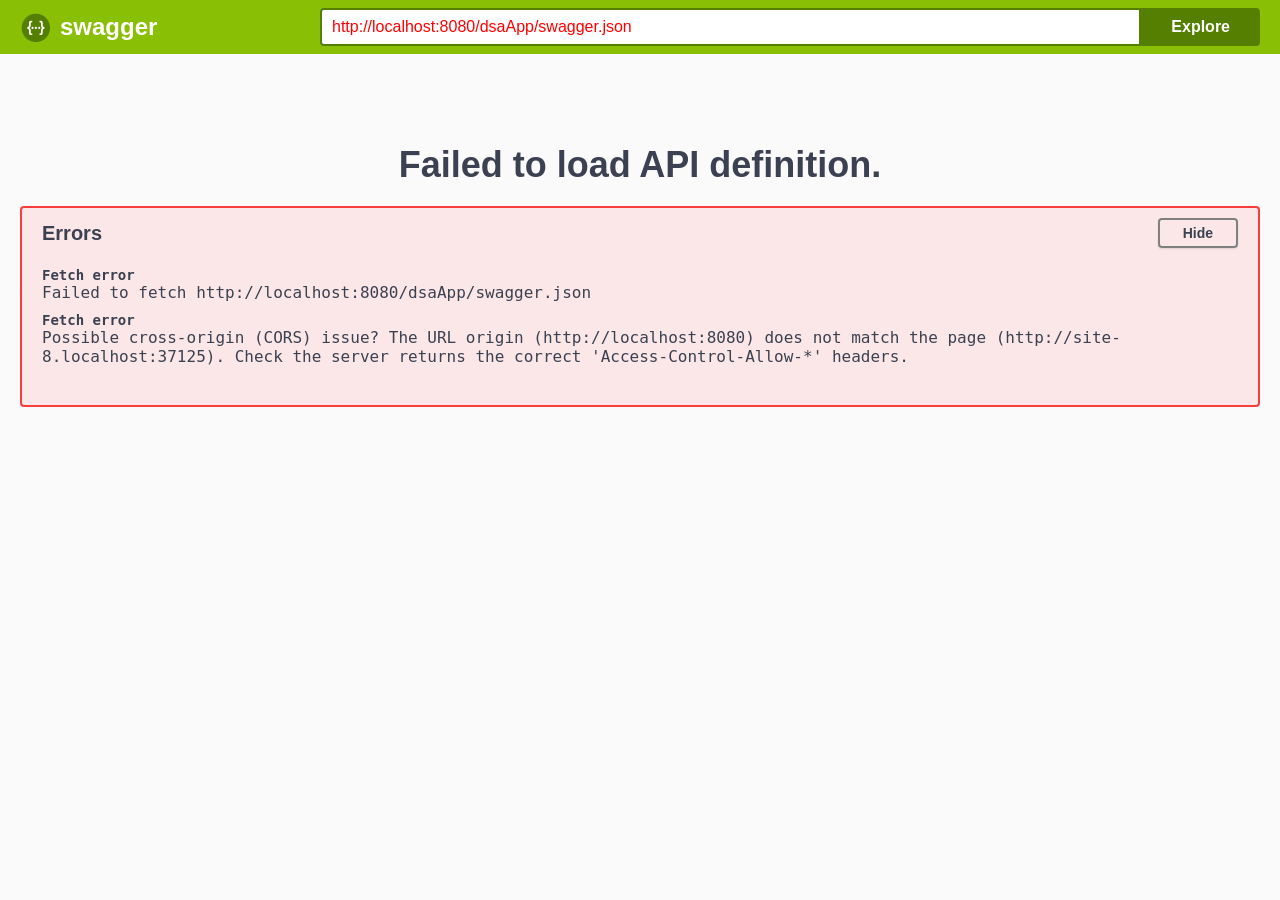
==== public/swagger/index.html @ 3cba7833 "first commit: pujada de carpetes rest-example" ====
<!-- HTML for static distribution bundle build -->
<!DOCTYPE html>
<html lang="en">
  <head>
    <meta charset="UTF-8">
    <title>Swagger UI</title>
    <link rel="stylesheet" type="text/css" href="./swagger-ui.css" >
    <link rel="icon" type="image/png" href="./favicon-32x32.png" sizes="32x32" />
    <link rel="icon" type="image/png" href="./favicon-16x16.png" sizes="16x16" />
    <style>
      html
      {
        box-sizing: border-box;
        overflow: -moz-scrollbars-vertical;
        overflow-y: scroll;
      }

      *,
      *:before,
      *:after
      {
        box-sizing: inherit;
      }

      body
      {
        margin:0;
        background: #fafafa;
      }
    </style>
  </head>

  <body>
    <div id="swagger-ui"></div>

    <script src="./swagger-ui-bundle.js"> </script>
    <script src="./swagger-ui-standalone-preset.js"> </script>
    <script>
    window.onload = function() {

      // Build a system
      const ui = SwaggerUIBundle({
        url: "http://localhost:8080/dsaApp/swagger.json",
        dom_id: '#swagger-ui',
        deepLinking: true,
        presets: [
          SwaggerUIBundle.presets.apis,
          SwaggerUIStandalonePreset
        ],
        plugins: [
          SwaggerUIBundle.plugins.DownloadUrl
        ],
        layout: "StandaloneLayout"
      })

      window.ui = ui
    }
  </script>
  </body>
</html>
---- public/swagger/swagger-ui.css ----
.swagger-ui{
  /*! normalize.css v7.0.0 | MIT License | github.com/necolas/normalize.css */font-family:sans-serif;color:#3b4151}.swagger-ui html{line-height:1.15;-ms-text-size-adjust:100%;-webkit-text-size-adjust:100%}.swagger-ui body{margin:0}.swagger-ui article,.swagger-ui aside,.swagger-ui footer,.swagger-ui header,.swagger-ui nav,.swagger-ui section{display:block}.swagger-ui h1{font-size:2em;margin:.67em 0}.swagger-ui figcaption,.swagger-ui figure,.swagger-ui main{display:block}.swagger-ui figure{margin:1em 40px}.swagger-ui hr{-webkit-box-sizing:content-box;box-sizing:content-box;height:0;overflow:visible}.swagger-ui pre{font-family:monospace,monospace;font-size:1em}.swagger-ui a{background-color:transparent;-webkit-text-decoration-skip:objects}.swagger-ui abbr[title]{border-bottom:none;text-decoration:underline;-webkit-text-decoration:underline dotted;text-decoration:underline dotted}.swagger-ui b,.swagger-ui strong{font-weight:inherit;font-weight:bolder}.swagger-ui code,.swagger-ui kbd,.swagger-ui samp{font-family:monospace,monospace;font-size:1em}.swagger-ui dfn{font-style:italic}.swagger-ui mark{background-color:#ff0;color:#000}.swagger-ui small{font-size:80%}.swagger-ui sub,.swagger-ui sup{font-size:75%;line-height:0;position:relative;vertical-align:baseline}.swagger-ui sub{bottom:-.25em}.swagger-ui sup{top:-.5em}.swagger-ui audio,.swagger-ui video{display:inline-block}.swagger-ui audio:not([controls]){display:none;height:0}.swagger-ui img{border-style:none}.swagger-ui svg:not(:root){overflow:hidden}.swagger-ui button,.swagger-ui input,.swagger-ui optgroup,.swagger-ui select,.swagger-ui textarea{font-family:sans-serif;font-size:100%;line-height:1.15;margin:0}.swagger-ui button,.swagger-ui input{overflow:visible}.swagger-ui button,.swagger-ui select{text-transform:none}.swagger-ui [type=reset],.swagger-ui [type=submit],.swagger-ui button,.swagger-ui html [type=button]{-webkit-appearance:button}.swagger-ui [type=button]::-moz-focus-inner,.swagger-ui [type=reset]::-moz-focus-inner,.swagger-ui [type=submit]::-moz-focus-inner,.swagger-ui button::-moz-focus-inner{border-style:none;padding:0}.swagger-ui [type=button]:-moz-focusring,.swagger-ui [type=reset]:-moz-focusring,.swagger-ui [type=submit]:-moz-focusring,.swagger-ui button:-moz-focusring{outline:1px dotted ButtonText}.swagger-ui fieldset{padding:.35em .75em .625em}.swagger-ui legend{-webkit-box-sizing:border-box;box-sizing:border-box;color:inherit;display:table;max-width:100%;padding:0;white-space:normal}.swagger-ui progress{display:inline-block;vertical-align:baseline}.swagger-ui textarea{overflow:auto}.swagger-ui [type=checkbox],.swagger-ui [type=radio]{-webkit-box-sizing:border-box;box-sizing:border-box;padding:0}.swagger-ui [type=number]::-webkit-inner-spin-button,.swagger-ui [type=number]::-webkit-outer-spin-button{height:auto}.swagger-ui [type=search]{-webkit-appearance:textfield;outline-offset:-2px}.swagger-ui [type=search]::-webkit-search-cancel-button,.swagger-ui [type=search]::-webkit-search-decoration{-webkit-appearance:none}.swagger-ui ::-webkit-file-upload-button{-webkit-appearance:button;font:inherit}.swagger-ui details,.swagger-ui menu{display:block}.swagger-ui summary{display:list-item}.swagger-ui canvas{display:inline-block}.swagger-ui [hidden],.swagger-ui template{display:none}.swagger-ui .debug *{outline:1px solid gold}.swagger-ui .debug-white *{outline:1px solid #fff}.swagger-ui .debug-black *{outline:1px solid #000}.swagger-ui .debug-grid{background:transparent url([data-uri]) repeat 0 0}.swagger-ui .debug-grid-16{background:transparent url([data-uri]) repeat 0 0}.swagger-ui .debug-grid-8-solid{background:#fff url([data-uri]) repeat 0 0}.swagger-ui .debug-grid-16-solid{background:#fff url([data-uri]) repeat 0 0}.swagger-ui .border-box,.swagger-ui a,.swagger-ui article,.swagger-ui body,.swagger-ui code,.swagger-ui dd,.swagger-ui div,.swagger-ui dl,.swagger-ui dt,.swagger-ui fieldset,.swagger-ui footer,.swagger-ui form,.swagger-ui h1,.swagger-ui h2,.swagger-ui h3,.swagger-ui h4,.swagger-ui h5,.swagger-ui h6,.swagger-ui header,.swagger-ui html,.swagger-ui input[type=email],.swagger-ui input[type=number],.swagger-ui input[type=password],.swagger-ui input[type=tel],.swagger-ui input[type=text],.swagger-ui input[type=url],.swagger-ui legend,.swagger-ui li,.swagger-ui main,.swagger-ui ol,.swagger-ui p,.swagger-ui pre,.swagger-ui section,.swagger-ui table,.swagger-ui td,.swagger-ui textarea,.swagger-ui th,.swagger-ui tr,.swagger-ui ul{-webkit-box-sizing:border-box;box-sizing:border-box}.swagger-ui .aspect-ratio{height:0;position:relative}.swagger-ui .aspect-ratio--16x9{padding-bottom:56.25%}.swagger-ui .aspect-ratio--9x16{padding-bottom:177.77%}.swagger-ui .aspect-ratio--4x3{padding-bottom:75%}.swagger-ui .aspect-ratio--3x4{padding-bottom:133.33%}.swagger-ui .aspect-ratio--6x4{padding-bottom:66.6%}.swagger-ui .aspect-ratio--4x6{padding-bottom:150%}.swagger-ui .aspect-ratio--8x5{padding-bottom:62.5%}.swagger-ui .aspect-ratio--5x8{padding-bottom:160%}.swagger-ui .aspect-ratio--7x5{padding-bottom:71.42%}.swagger-ui .aspect-ratio--5x7{padding-bottom:140%}.swagger-ui .aspect-ratio--1x1{padding-bottom:100%}.swagger-ui .aspect-ratio--object{position:absolute;top:0;right:0;bottom:0;left:0;width:100%;height:100%;z-index:100}@media screen and (min-width:30em){.swagger-ui .aspect-ratio-ns{height:0;position:relative}.swagger-ui .aspect-ratio--16x9-ns{padding-bottom:56.25%}.swagger-ui .aspect-ratio--9x16-ns{padding-bottom:177.77%}.swagger-ui .aspect-ratio--4x3-ns{padding-bottom:75%}.swagger-ui .aspect-ratio--3x4-ns{padding-bottom:133.33%}.swagger-ui .aspect-ratio--6x4-ns{padding-bottom:66.6%}.swagger-ui .aspect-ratio--4x6-ns{padding-bottom:150%}.swagger-ui .aspect-ratio--8x5-ns{padding-bottom:62.5%}.swagger-ui .aspect-ratio--5x8-ns{padding-bottom:160%}.swagger-ui .aspect-ratio--7x5-ns{padding-bottom:71.42%}.swagger-ui .aspect-ratio--5x7-ns{padding-bottom:140%}.swagger-ui .aspect-ratio--1x1-ns{padding-bottom:100%}.swagger-ui .aspect-ratio--object-ns{position:absolute;top:0;right:0;bottom:0;left:0;width:100%;height:100%;z-index:100}}@media screen and (min-width:30em) and (max-width:60em){.swagger-ui .aspect-ratio-m{height:0;position:relative}.swagger-ui .aspect-ratio--16x9-m{padding-bottom:56.25%}.swagger-ui .aspect-ratio--9x16-m{padding-bottom:177.77%}.swagger-ui .aspect-ratio--4x3-m{padding-bottom:75%}.swagger-ui .aspect-ratio--3x4-m{padding-bottom:133.33%}.swagger-ui .aspect-ratio--6x4-m{padding-bottom:66.6%}.swagger-ui .aspect-ratio--4x6-m{padding-bottom:150%}.swagger-ui .aspect-ratio--8x5-m{padding-bottom:62.5%}.swagger-ui .aspect-ratio--5x8-m{padding-bottom:160%}.swagger-ui .aspect-ratio--7x5-m{padding-bottom:71.42%}.swagger-ui .aspect-ratio--5x7-m{padding-bottom:140%}.swagger-ui .aspect-ratio--1x1-m{padding-bottom:100%}.swagger-ui .aspect-ratio--object-m{position:absolute;top:0;right:0;bottom:0;left:0;width:100%;height:100%;z-index:100}}@media screen and (min-width:60em){.swagger-ui .aspect-ratio-l{height:0;position:relative}.swagger-ui .aspect-ratio--16x9-l{padding-bottom:56.25%}.swagger-ui .aspect-ratio--9x16-l{padding-bottom:177.77%}.swagger-ui .aspect-ratio--4x3-l{padding-bottom:75%}.swagger-ui .aspect-ratio--3x4-l{padding-bottom:133.33%}.swagger-ui .aspect-ratio--6x4-l{padding-bottom:66.6%}.swagger-ui .aspect-ratio--4x6-l{padding-bottom:150%}.swagger-ui .aspect-ratio--8x5-l{padding-bottom:62.5%}.swagger-ui .aspect-ratio--5x8-l{padding-bottom:160%}.swagger-ui .aspect-ratio--7x5-l{padding-bottom:71.42%}.swagger-ui .aspect-ratio--5x7-l{padding-bottom:140%}.swagger-ui .aspect-ratio--1x1-l{padding-bottom:100%}.swagger-ui .aspect-ratio--object-l{position:absolute;top:0;right:0;bottom:0;left:0;width:100%;height:100%;z-index:100}}.swagger-ui img{max-width:100%}.swagger-ui .cover{background-size:cover!important}.swagger-ui .contain{background-size:contain!important}@media screen and (min-width:30em){.swagger-ui .cover-ns{background-size:cover!important}.swagger-ui .contain-ns{background-size:contain!important}}@media screen and (min-width:30em) and (max-width:60em){.swagger-ui .cover-m{background-size:cover!important}.swagger-ui .contain-m{background-size:contain!important}}@media screen and (min-width:60em){.swagger-ui .cover-l{background-size:cover!important}.swagger-ui .contain-l{background-size:contain!important}}.swagger-ui .bg-center{background-repeat:no-repeat;background-position:50%}.swagger-ui .bg-top{background-repeat:no-repeat;background-position:top}.swagger-ui .bg-right{background-repeat:no-repeat;background-position:100%}.swagger-ui .bg-bottom{background-repeat:no-repeat;background-position:bottom}.swagger-ui .bg-left{background-repeat:no-repeat;background-position:0}@media screen and (min-width:30em){.swagger-ui .bg-center-ns{background-repeat:no-repeat;background-position:50%}.swagger-ui .bg-top-ns{background-repeat:no-repeat;background-position:top}.swagger-ui .bg-right-ns{background-repeat:no-repeat;background-position:100%}.swagger-ui .bg-bottom-ns{background-repeat:no-repeat;background-position:bottom}.swagger-ui .bg-left-ns{background-repeat:no-repeat;background-position:0}}@media screen and (min-width:30em) and (max-width:60em){.swagger-ui .bg-center-m{background-repeat:no-repeat;background-position:50%}.swagger-ui .bg-top-m{background-repeat:no-repeat;background-position:top}.swagger-ui .bg-right-m{background-repeat:no-repeat;background-position:100%}.swagger-ui .bg-bottom-m{background-repeat:no-repeat;background-position:bottom}.swagger-ui .bg-left-m{background-repeat:no-repeat;background-position:0}}@media screen and (min-width:60em){.swagger-ui .bg-center-l{background-repeat:no-repeat;background-position:50%}.swagger-ui .bg-top-l{background-repeat:no-repeat;background-position:top}.swagger-ui .bg-right-l{background-repeat:no-repeat;background-position:100%}.swagger-ui .bg-bottom-l{background-repeat:no-repeat;background-position:bottom}.swagger-ui .bg-left-l{background-repeat:no-repeat;background-position:0}}.swagger-ui .outline{outline:1px solid}.swagger-ui .outline-transparent{outline:1px solid transparent}.swagger-ui .outline-0{outline:0}@media screen and (min-width:30em){.swagger-ui .outline-ns{outline:1px solid}.swagger-ui .outline-transparent-ns{outline:1px solid transparent}.swagger-ui .outline-0-ns{outline:0}}@media screen and (min-width:30em) and (max-width:60em){.swagger-ui .outline-m{outline:1px solid}.swagger-ui .outline-transparent-m{outline:1px solid transparent}.swagger-ui .outline-0-m{outline:0}}@media screen and (min-width:60em){.swagger-ui .outline-l{outline:1px solid}.swagger-ui .outline-transparent-l{outline:1px solid transparent}.swagger-ui .outline-0-l{outline:0}}.swagger-ui .ba{border-style:solid;border-width:1px}.swagger-ui .bt{border-top-style:solid;border-top-width:1px}.swagger-ui .br{border-right-style:solid;border-right-width:1px}.swagger-ui .bb{border-bottom-style:solid;border-bottom-width:1px}.swagger-ui .bl{border-left-style:solid;border-left-width:1px}.swagger-ui .bn{border-style:none;border-width:0}@media screen and (min-width:30em){.swagger-ui .ba-ns{border-style:solid;border-width:1px}.swagger-ui .bt-ns{border-top-style:solid;border-top-width:1px}.swagger-ui .br-ns{border-right-style:solid;border-right-width:1px}.swagger-ui .bb-ns{border-bottom-style:solid;border-bottom-width:1px}.swagger-ui .bl-ns{border-left-style:solid;border-left-width:1px}.swagger-ui .bn-ns{border-style:none;border-width:0}}@media screen and (min-width:30em) and (max-width:60em){.swagger-ui .ba-m{border-style:solid;border-width:1px}.swagger-ui .bt-m{border-top-style:solid;border-top-width:1px}.swagger-ui .br-m{border-right-style:solid;border-right-width:1px}.swagger-ui .bb-m{border-bottom-style:solid;border-bottom-width:1px}.swagger-ui .bl-m{border-left-style:solid;border-left-width:1px}.swagger-ui .bn-m{border-style:none;border-width:0}}@media screen and (min-width:60em){.swagger-ui .ba-l{border-style:solid;border-width:1px}.swagger-ui .bt-l{border-top-style:solid;border-top-width:1px}.swagger-ui .br-l{border-right-style:solid;border-right-width:1px}.swagger-ui .bb-l{border-bottom-style:solid;border-bottom-width:1px}.swagger-ui .bl-l{border-left-style:solid;border-left-width:1px}.swagger-ui .bn-l{border-style:none;border-width:0}}.swagger-ui .b--black{border-color:#000}.swagger-ui .b--near-black{border-color:#111}.swagger-ui .b--dark-gray{border-color:#333}.swagger-ui .b--mid-gray{border-color:#555}.swagger-ui .b--gray{border-color:#777}.swagger-ui .b--silver{border-color:#999}.swagger-ui .b--light-silver{border-color:#aaa}.swagger-ui .b--moon-gray{border-color:#ccc}.swagger-ui .b--light-gray{border-color:#eee}.swagger-ui .b--near-white{border-color:#f4f4f4}.swagger-ui .b--white{border-color:#fff}.swagger-ui .b--white-90{border-color:hsla(0,0%,100%,.9)}.swagger-ui .b--white-80{border-color:hsla(0,0%,100%,.8)}.swagger-ui .b--white-70{border-color:hsla(0,0%,100%,.7)}.swagger-ui .b--white-60{border-color:hsla(0,0%,100%,.6)}.swagger-ui .b--white-50{border-color:hsla(0,0%,100%,.5)}.swagger-ui .b--white-40{border-color:hsla(0,0%,100%,.4)}.swagger-ui .b--white-30{border-color:hsla(0,0%,100%,.3)}.swagger-ui .b--white-20{border-color:hsla(0,0%,100%,.2)}.swagger-ui .b--white-10{border-color:hsla(0,0%,100%,.1)}.swagger-ui .b--white-05{border-color:hsla(0,0%,100%,.05)}.swagger-ui .b--white-025{border-color:hsla(0,0%,100%,.025)}.swagger-ui .b--white-0125{border-color:hsla(0,0%,100%,.0125)}.swagger-ui .b--black-90{border-color:rgba(0,0,0,.9)}.swagger-ui .b--black-80{border-color:rgba(0,0,0,.8)}.swagger-ui .b--black-70{border-color:rgba(0,0,0,.7)}.swagger-ui .b--black-60{border-color:rgba(0,0,0,.6)}.swagger-ui .b--black-50{border-color:rgba(0,0,0,.5)}.swagger-ui .b--black-40{border-color:rgba(0,0,0,.4)}.swagger-ui .b--black-30{border-color:rgba(0,0,0,.3)}.swagger-ui .b--black-20{border-color:rgba(0,0,0,.2)}.swagger-ui .b--black-10{border-color:rgba(0,0,0,.1)}.swagger-ui .b--black-05{border-color:rgba(0,0,0,.05)}.swagger-ui .b--black-025{border-color:rgba(0,0,0,.025)}.swagger-ui .b--black-0125{border-color:rgba(0,0,0,.0125)}.swagger-ui .b--dark-red{border-color:#e7040f}.swagger-ui .b--red{border-color:#ff4136}.swagger-ui .b--light-red{border-color:#ff725c}.swagger-ui .b--orange{border-color:#ff6300}.swagger-ui .b--gold{border-color:#ffb700}.swagger-ui .b--yellow{border-color:gold}.swagger-ui .b--light-yellow{border-color:#fbf1a9}.swagger-ui .b--purple{border-color:#5e2ca5}.swagger-ui .b--light-purple{border-color:#a463f2}.swagger-ui .b--dark-pink{border-color:#d5008f}.swagger-ui .b--hot-pink{border-color:#ff41b4}.swagger-ui .b--pink{border-color:#ff80cc}.swagger-ui .b--light-pink{border-color:#ffa3d7}.swagger-ui .b--dark-green{border-color:#137752}.swagger-ui .b--green{border-color:#19a974}.swagger-ui .b--light-green{border-color:#9eebcf}.swagger-ui .b--navy{border-color:#001b44}.swagger-ui .b--dark-blue{border-color:#00449e}.swagger-ui .b--blue{border-color:#357edd}.swagger-ui .b--light-blue{border-color:#96ccff}.swagger-ui .b--lightest-blue{border-color:#cdecff}.swagger-ui .b--washed-blue{border-color:#f6fffe}.swagger-ui .b--washed-green{border-color:#e8fdf5}.swagger-ui .b--washed-yellow{border-color:#fffceb}.swagger-ui .b--washed-red{border-color:#ffdfdf}.swagger-ui .b--transparent{border-color:transparent}.swagger-ui .b--inherit{border-color:inherit}.swagger-ui .br0{border-radius:0}.swagger-ui .br1{border-radius:.125rem}.swagger-ui .br2{border-radius:.25rem}.swagger-ui .br3{border-radius:.5rem}.swagger-ui .br4{border-radius:1rem}.swagger-ui .br-100{border-radius:100%}.swagger-ui .br-pill{border-radius:9999px}.swagger-ui .br--bottom{border-top-left-radius:0;border-top-right-radius:0}.swagger-ui .br--top{border-bottom-left-radius:0;border-bottom-right-radius:0}.swagger-ui .br--right{border-top-left-radius:0;border-bottom-left-radius:0}.swagger-ui .br--left{border-top-right-radius:0;border-bottom-right-radius:0}@media screen and (min-width:30em){.swagger-ui .br0-ns{border-radius:0}.swagger-ui .br1-ns{border-radius:.125rem}.swagger-ui .br2-ns{border-radius:.25rem}.swagger-ui .br3-ns{border-radius:.5rem}.swagger-ui .br4-ns{border-radius:1rem}.swagger-ui .br-100-ns{border-radius:100%}.swagger-ui .br-pill-ns{border-radius:9999px}.swagger-ui .br--bottom-ns{border-top-left-radius:0;border-top-right-radius:0}.swagger-ui .br--top-ns{border-bottom-left-radius:0;border-bottom-right-radius:0}.swagger-ui .br--right-ns{border-top-left-radius:0;border-bottom-left-radius:0}.swagger-ui .br--left-ns{border-top-right-radius:0;border-bottom-right-radius:0}}@media screen and (min-width:30em) and (max-width:60em){.swagger-ui .br0-m{border-radius:0}.swagger-ui .br1-m{border-radius:.125rem}.swagger-ui .br2-m{border-radius:.25rem}.swagger-ui .br3-m{border-radius:.5rem}.swagger-ui .br4-m{border-radius:1rem}.swagger-ui .br-100-m{border-radius:100%}.swagger-ui .br-pill-m{border-radius:9999px}.swagger-ui .br--bottom-m{border-top-left-radius:0;border-top-right-radius:0}.swagger-ui .br--top-m{border-bottom-left-radius:0;border-bottom-right-radius:0}.swagger-ui .br--right-m{border-top-left-radius:0;border-bottom-left-radius:0}.swagger-ui .br--left-m{border-top-right-radius:0;border-bottom-right-radius:0}}@media screen and (min-width:60em){.swagger-ui .br0-l{border-radius:0}.swagger-ui .br1-l{border-radius:.125rem}.swagger-ui .br2-l{border-radius:.25rem}.swagger-ui .br3-l{border-radius:.5rem}.swagger-ui .br4-l{border-radius:1rem}.swagger-ui .br-100-l{border-radius:100%}.swagger-ui .br-pill-l{border-radius:9999px}.swagger-ui .br--bottom-l{border-radius-top-left:0;border-radius-top-right:0}.swagger-ui .br--top-l{border-bottom-left-radius:0;border-bottom-right-radius:0}.swagger-ui .br--right-l{border-top-left-radius:0;border-bottom-left-radius:0}.swagger-ui .br--left-l{border-top-right-radius:0;border-bottom-right-radius:0}}.swagger-ui .b--dotted{border-style:dotted}.swagger-ui .b--dashed{border-style:dashed}.swagger-ui .b--solid{border-style:solid}.swagger-ui .b--none{border-style:none}@media screen and (min-width:30em){.swagger-ui .b--dotted-ns{border-style:dotted}.swagger-ui .b--dashed-ns{border-style:dashed}.swagger-ui .b--solid-ns{border-style:solid}.swagger-ui .b--none-ns{border-style:none}}@media screen and (min-width:30em) and (max-width:60em){.swagger-ui .b--dotted-m{border-style:dotted}.swagger-ui .b--dashed-m{border-style:dashed}.swagger-ui .b--solid-m{border-style:solid}.swagger-ui .b--none-m{border-style:none}}@media screen and (min-width:60em){.swagger-ui .b--dotted-l{border-style:dotted}.swagger-ui .b--dashed-l{border-style:dashed}.swagger-ui .b--solid-l{border-style:solid}.swagger-ui .b--none-l{border-style:none}}.swagger-ui .bw0{border-width:0}.swagger-ui .bw1{border-width:.125rem}.swagger-ui .bw2{border-width:.25rem}.swagger-ui .bw3{border-width:.5rem}.swagger-ui .bw4{border-width:1rem}.swagger-ui .bw5{border-width:2rem}.swagger-ui .bt-0{border-top-width:0}.swagger-ui .br-0{border-right-width:0}.swagger-ui .bb-0{border-bottom-width:0}.swagger-ui .bl-0{border-left-width:0}@media screen and (min-width:30em){.swagger-ui .bw0-ns{border-width:0}.swagger-ui .bw1-ns{border-width:.125rem}.swagger-ui .bw2-ns{border-width:.25rem}.swagger-ui .bw3-ns{border-width:.5rem}.swagger-ui .bw4-ns{border-width:1rem}.swagger-ui .bw5-ns{border-width:2rem}.swagger-ui .bt-0-ns{border-top-width:0}.swagger-ui .br-0-ns{border-right-width:0}.swagger-ui .bb-0-ns{border-bottom-width:0}.swagger-ui .bl-0-ns{border-left-width:0}}@media screen and (min-width:30em) and (max-width:60em){.swagger-ui .bw0-m{border-width:0}.swagger-ui .bw1-m{border-width:.125rem}.swagger-ui .bw2-m{border-width:.25rem}.swagger-ui .bw3-m{border-width:.5rem}.swagger-ui .bw4-m{border-width:1rem}.swagger-ui .bw5-m{border-width:2rem}.swagger-ui .bt-0-m{border-top-width:0}.swagger-ui .br-0-m{border-right-width:0}.swagger-ui .bb-0-m{border-bottom-width:0}.swagger-ui .bl-0-m{border-left-width:0}}@media screen and (min-width:60em){.swagger-ui .bw0-l{border-width:0}.swagger-ui .bw1-l{border-width:.125rem}.swagger-ui .bw2-l{border-width:.25rem}.swagger-ui .bw3-l{border-width:.5rem}.swagger-ui .bw4-l{border-width:1rem}.swagger-ui .bw5-l{border-width:2rem}.swagger-ui .bt-0-l{border-top-width:0}.swagger-ui .br-0-l{border-right-width:0}.swagger-ui .bb-0-l{border-bottom-width:0}.swagger-ui .bl-0-l{border-left-width:0}}.swagger-ui .shadow-1{-webkit-box-shadow:0 0 4px 2px rgba(0,0,0,.2);box-shadow:0 0 4px 2px rgba(0,0,0,.2)}.swagger-ui .shadow-2{-webkit-box-shadow:0 0 8px 2px rgba(0,0,0,.2);box-shadow:0 0 8px 2px rgba(0,0,0,.2)}.swagger-ui .shadow-3{-webkit-box-shadow:2px 2px 4px 2px rgba(0,0,0,.2);box-shadow:2px 2px 4px 2px rgba(0,0,0,.2)}.swagger-ui .shadow-4{-webkit-box-shadow:2px 2px 8px 0 rgba(0,0,0,.2);box-shadow:2px 2px 8px 0 rgba(0,0,0,.2)}.swagger-ui .shadow-5{-webkit-box-shadow:4px 4px 8px 0 rgba(0,0,0,.2);box-shadow:4px 4px 8px 0 rgba(0,0,0,.2)}@media screen and (min-width:30em){.swagger-ui .shadow-1-ns{-webkit-box-shadow:0 0 4px 2px rgba(0,0,0,.2);box-shadow:0 0 4px 2px rgba(0,0,0,.2)}.swagger-ui .shadow-2-ns{-webkit-box-shadow:0 0 8px 2px rgba(0,0,0,.2);box-shadow:0 0 8px 2px rgba(0,0,0,.2)}.swagger-ui .shadow-3-ns{-webkit-box-shadow:2px 2px 4px 2px rgba(0,0,0,.2);box-shadow:2px 2px 4px 2px rgba(0,0,0,.2)}.swagger-ui .shadow-4-ns{-webkit-box-shadow:2px 2px 8px 0 rgba(0,0,0,.2);box-shadow:2px 2px 8px 0 rgba(0,0,0,.2)}.swagger-ui .shadow-5-ns{-webkit-box-shadow:4px 4px 8px 0 rgba(0,0,0,.2);box-shadow:4px 4px 8px 0 rgba(0,0,0,.2)}}@media screen and (min-width:30em) and (max-width:60em){.swagger-ui .shadow-1-m{-webkit-box-shadow:0 0 4px 2px rgba(0,0,0,.2);box-shadow:0 0 4px 2px rgba(0,0,0,.2)}.swagger-ui .shadow-2-m{-webkit-box-shadow:0 0 8px 2px rgba(0,0,0,.2);box-shadow:0 0 8px 2px rgba(0,0,0,.2)}.swagger-ui .shadow-3-m{-webkit-box-shadow:2px 2px 4px 2px rgba(0,0,0,.2);box-shadow:2px 2px 4px 2px rgba(0,0,0,.2)}.swagger-ui .shadow-4-m{-webkit-box-shadow:2px 2px 8px 0 rgba(0,0,0,.2);box-shadow:2px 2px 8px 0 rgba(0,0,0,.2)}.swagger-ui .shadow-5-m{-webkit-box-shadow:4px 4px 8px 0 rgba(0,0,0,.2);box-shadow:4px 4px 8px 0 rgba(0,0,0,.2)}}@media screen and (min-width:60em){.swagger-ui .shadow-1-l{-webkit-box-shadow:0 0 4px 2px rgba(0,0,0,.2);box-shadow:0 0 4px 2px rgba(0,0,0,.2)}.swagger-ui .shadow-2-l{-webkit-box-shadow:0 0 8px 2px rgba(0,0,0,.2);box-shadow:0 0 8px 2px rgba(0,0,0,.2)}.swagger-ui .shadow-3-l{-webkit-box-shadow:2px 2px 4px 2px rgba(0,0,0,.2);box-shadow:2px 2px 4px 2px rgba(0,0,0,.2)}.swagger-ui .shadow-4-l{-webkit-box-shadow:2px 2px 8px 0 rgba(0,0,0,.2);box-shadow:2px 2px 8px 0 rgba(0,0,0,.2)}.swagger-ui .shadow-5-l{-webkit-box-shadow:4px 4px 8px 0 rgba(0,0,0,.2);box-shadow:4px 4px 8px 0 rgba(0,0,0,.2)}}.swagger-ui .pre{overflow-x:auto;overflow-y:hidden;overflow:scroll}.swagger-ui .top-0{top:0}.swagger-ui .right-0{right:0}.swagger-ui .bottom-0{bottom:0}.swagger-ui .left-0{left:0}.swagger-ui .top-1{top:1rem}.swagger-ui .right-1{right:1rem}.swagger-ui .bottom-1{bottom:1rem}.swagger-ui .left-1{left:1rem}.swagger-ui .top-2{top:2rem}.swagger-ui .right-2{right:2rem}.swagger-ui .bottom-2{bottom:2rem}.swagger-ui .left-2{left:2rem}.swagger-ui .top--1{top:-1rem}.swagger-ui .right--1{right:-1rem}.swagger-ui .bottom--1{bottom:-1rem}.swagger-ui .left--1{left:-1rem}.swagger-ui .top--2{top:-2rem}.swagger-ui .right--2{right:-2rem}.swagger-ui .bottom--2{bottom:-2rem}.swagger-ui .left--2{left:-2rem}.swagger-ui .absolute--fill{top:0;right:0;bottom:0;left:0}@media screen and (min-width:30em){.swagger-ui .top-0-ns{top:0}.swagger-ui .left-0-ns{left:0}.swagger-ui .right-0-ns{right:0}.swagger-ui .bottom-0-ns{bottom:0}.swagger-ui .top-1-ns{top:1rem}.swagger-ui .left-1-ns{left:1rem}.swagger-ui .right-1-ns{right:1rem}.swagger-ui .bottom-1-ns{bottom:1rem}.swagger-ui .top-2-ns{top:2rem}.swagger-ui .left-2-ns{left:2rem}.swagger-ui .right-2-ns{right:2rem}.swagger-ui .bottom-2-ns{bottom:2rem}.swagger-ui .top--1-ns{top:-1rem}.swagger-ui .right--1-ns{right:-1rem}.swagger-ui .bottom--1-ns{bottom:-1rem}.swagger-ui .left--1-ns{left:-1rem}.swagger-ui .top--2-ns{top:-2rem}.swagger-ui .right--2-ns{right:-2rem}.swagger-ui .bottom--2-ns{bottom:-2rem}.swagger-ui .left--2-ns{left:-2rem}.swagger-ui .absolute--fill-ns{top:0;right:0;bottom:0;left:0}}@media screen and (min-width:30em) and (max-width:60em){.swagger-ui .top-0-m{top:0}.swagger-ui .left-0-m{left:0}.swagger-ui .right-0-m{right:0}.swagger-ui .bottom-0-m{bottom:0}.swagger-ui .top-1-m{top:1rem}.swagger-ui .left-1-m{left:1rem}.swagger-ui .right-1-m{right:1rem}.swagger-ui .bottom-1-m{bottom:1rem}.swagger-ui .top-2-m{top:2rem}.swagger-ui .left-2-m{left:2rem}.swagger-ui .right-2-m{right:2rem}.swagger-ui .bottom-2-m{bottom:2rem}.swagger-ui .top--1-m{top:-1rem}.swagger-ui .right--1-m{right:-1rem}.swagger-ui .bottom--1-m{bottom:-1rem}.swagger-ui .left--1-m{left:-1rem}.swagger-ui .top--2-m{top:-2rem}.swagger-ui .right--2-m{right:-2rem}.swagger-ui .bottom--2-m{bottom:-2rem}.swagger-ui .left--2-m{left:-2rem}.swagger-ui .absolute--fill-m{top:0;right:0;bottom:0;left:0}}@media screen and (min-width:60em){.swagger-ui .top-0-l{top:0}.swagger-ui .left-0-l{left:0}.swagger-ui .right-0-l{right:0}.swagger-ui .bottom-0-l{bottom:0}.swagger-ui .top-1-l{top:1rem}.swagger-ui .left-1-l{left:1rem}.swagger-ui .right-1-l{right:1rem}.swagger-ui .bottom-1-l{bottom:1rem}.swagger-ui .top-2-l{top:2rem}.swagger-ui .left-2-l{left:2rem}.swagger-ui .right-2-l{right:2rem}.swagger-ui .bottom-2-l{bottom:2rem}.swagger-ui .top--1-l{top:-1rem}.swagger-ui .right--1-l{right:-1rem}.swagger-ui .bottom--1-l{bottom:-1rem}.swagger-ui .left--1-l{left:-1rem}.swagger-ui .top--2-l{top:-2rem}.swagger-ui .right--2-l{right:-2rem}.swagger-ui .bottom--2-l{bottom:-2rem}.swagger-ui .left--2-l{left:-2rem}.swagger-ui .absolute--fill-l{top:0;right:0;bottom:0;left:0}}.swagger-ui .cf:after,.swagger-ui .cf:before{content:" ";display:table}.swagger-ui .cf:after{clear:both}.swagger-ui .cf{*zoom:1}.swagger-ui .cl{clear:left}.swagger-ui .cr{clear:right}.swagger-ui .cb{clear:both}.swagger-ui .cn{clear:none}@media screen and (min-width:30em){.swagger-ui .cl-ns{clear:left}.swagger-ui .cr-ns{clear:right}.swagger-ui .cb-ns{clear:both}.swagger-ui .cn-ns{clear:none}}@media screen and (min-width:30em) and (max-width:60em){.swagger-ui .cl-m{clear:left}.swagger-ui .cr-m{clear:right}.swagger-ui .cb-m{clear:both}.swagger-ui .cn-m{clear:none}}@media screen and (min-width:60em){.swagger-ui .cl-l{clear:left}.swagger-ui .cr-l{clear:right}.swagger-ui .cb-l{clear:both}.swagger-ui .cn-l{clear:none}}.swagger-ui .dn{display:none}.swagger-ui .di{display:inline}.swagger-ui .db{display:block}.swagger-ui .dib{display:inline-block}.swagger-ui .dit{display:inline-table}.swagger-ui .dt{display:table}.swagger-ui .dtc{display:table-cell}.swagger-ui .dt-row{display:table-row}.swagger-ui .dt-row-group{display:table-row-group}.swagger-ui .dt-column{display:table-column}.swagger-ui .dt-column-group{display:table-column-group}.swagger-ui .dt--fixed{table-layout:fixed;width:100%}@media screen and (min-width:30em){.swagger-ui .dn-ns{display:none}.swagger-ui .di-ns{display:inline}.swagger-ui .db-ns{display:block}.swagger-ui .dib-ns{display:inline-block}.swagger-ui .dit-ns{display:inline-table}.swagger-ui .dt-ns{display:table}.swagger-ui .dtc-ns{display:table-cell}.swagger-ui .dt-row-ns{display:table-row}.swagger-ui .dt-row-group-ns{display:table-row-group}.swagger-ui .dt-column-ns{display:table-column}.swagger-ui .dt-column-group-ns{display:table-column-group}.swagger-ui .dt--fixed-ns{table-layout:fixed;width:100%}}@media screen and (min-width:30em) and (max-width:60em){.swagger-ui .dn-m{display:none}.swagger-ui .di-m{display:inline}.swagger-ui .db-m{display:block}.swagger-ui .dib-m{display:inline-block}.swagger-ui .dit-m{display:inline-table}.swagger-ui .dt-m{display:table}.swagger-ui .dtc-m{display:table-cell}.swagger-ui .dt-row-m{display:table-row}.swagger-ui .dt-row-group-m{display:table-row-group}.swagger-ui .dt-column-m{display:table-column}.swagger-ui .dt-column-group-m{display:table-column-group}.swagger-ui .dt--fixed-m{table-layout:fixed;width:100%}}@media screen and (min-width:60em){.swagger-ui .dn-l{display:none}.swagger-ui .di-l{display:inline}.swagger-ui .db-l{display:block}.swagger-ui .dib-l{display:inline-block}.swagger-ui .dit-l{display:inline-table}.swagger-ui .dt-l{display:table}.swagger-ui .dtc-l{display:table-cell}.swagger-ui .dt-row-l{display:table-row}.swagger-ui .dt-row-group-l{display:table-row-group}.swagger-ui .dt-column-l{display:table-column}.swagger-ui .dt-column-group-l{display:table-column-group}.swagger-ui .dt--fixed-l{table-layout:fixed;width:100%}}.swagger-ui .flex{display:-webkit-box;display:-ms-flexbox;display:flex}.swagger-ui .inline-flex{display:-webkit-inline-box;display:-ms-inline-flexbox;display:inline-flex}.swagger-ui .flex-auto{-webkit-box-flex:1;-ms-flex:1 1 auto;flex:1 1 auto;min-width:0;min-height:0}.swagger-ui .flex-none{-webkit-box-flex:0;-ms-flex:none;flex:none}.swagger-ui .flex-column{-webkit-box-orient:vertical;-webkit-box-direction:normal;-ms-flex-direction:column;flex-direction:column}.swagger-ui .flex-row{-webkit-box-orient:horizontal;-webkit-box-direction:normal;-ms-flex-direction:row;flex-direction:row}.swagger-ui .flex-wrap{-ms-flex-wrap:wrap;flex-wrap:wrap}.swagger-ui .flex-nowrap{-ms-flex-wrap:nowrap;flex-wrap:nowrap}.swagger-ui .flex-wrap-reverse{-ms-flex-wrap:wrap-reverse;flex-wrap:wrap-reverse}.swagger-ui .flex-column-reverse{-webkit-box-orient:vertical;-webkit-box-direction:reverse;-ms-flex-direction:column-reverse;flex-direction:column-reverse}.swagger-ui .flex-row-reverse{-webkit-box-orient:horizontal;-webkit-box-direction:reverse;-ms-flex-direction:row-reverse;flex-direction:row-reverse}.swagger-ui .items-start{-webkit-box-align:start;-ms-flex-align:start;align-items:flex-start}.swagger-ui .items-end{-webkit-box-align:end;-ms-flex-align:end;align-items:flex-end}.swagger-ui .items-center{-webkit-box-align:center;-ms-flex-align:center;align-items:center}.swagger-ui .items-baseline{-webkit-box-align:baseline;-ms-flex-align:baseline;align-items:baseline}.swagger-ui .items-stretch{-webkit-box-align:stretch;-ms-flex-align:stretch;align-items:stretch}.swagger-ui .self-start{-ms-flex-item-align:start;align-self:flex-start}.swagger-ui .self-end{-ms-flex-item-align:end;align-self:flex-end}.swagger-ui .self-center{-ms-flex-item-align:center;align-self:center}.swagger-ui .self-baseline{-ms-flex-item-align:baseline;align-self:baseline}.swagger-ui .self-stretch{-ms-flex-item-align:stretch;align-self:stretch}.swagger-ui .justify-start{-webkit-box-pack:start;-ms-flex-pack:start;justify-content:flex-start}.swagger-ui .justify-end{-webkit-box-pack:end;-ms-flex-pack:end;justify-content:flex-end}.swagger-ui .justify-center{-webkit-box-pack:center;-ms-flex-pack:center;justify-content:center}.swagger-ui .justify-between{-webkit-box-pack:justify;-ms-flex-pack:justify;justify-content:space-between}.swagger-ui .justify-around{-ms-flex-pack:distribute;justify-content:space-around}.swagger-ui .content-start{-ms-flex-line-pack:start;align-content:flex-start}.swagger-ui .content-end{-ms-flex-line-pack:end;align-content:flex-end}.swagger-ui .content-center{-ms-flex-line-pack:center;align-content:center}.swagger-ui .content-between{-ms-flex-line-pack:justify;align-content:space-between}.swagger-ui .content-around{-ms-flex-line-pack:distribute;align-content:space-around}.swagger-ui .content-stretch{-ms-flex-line-pack:stretch;align-content:stretch}.swagger-ui .order-0{-webkit-box-ordinal-group:1;-ms-flex-order:0;order:0}.swagger-ui .order-1{-webkit-box-ordinal-group:2;-ms-flex-order:1;order:1}.swagger-ui .order-2{-webkit-box-ordinal-group:3;-ms-flex-order:2;order:2}.swagger-ui .order-3{-webkit-box-ordinal-group:4;-ms-flex-order:3;order:3}.swagger-ui .order-4{-webkit-box-ordinal-group:5;-ms-flex-order:4;order:4}.swagger-ui .order-5{-webkit-box-ordinal-group:6;-ms-flex-order:5;order:5}.swagger-ui .order-6{-webkit-box-ordinal-group:7;-ms-flex-order:6;order:6}.swagger-ui .order-7{-webkit-box-ordinal-group:8;-ms-flex-order:7;order:7}.swagger-ui .order-8{-webkit-box-ordinal-group:9;-ms-flex-order:8;order:8}.swagger-ui .order-last{-webkit-box-ordinal-group:100000;-ms-flex-order:99999;order:99999}.swagger-ui .flex-grow-0{-webkit-box-flex:0;-ms-flex-positive:0;flex-grow:0}.swagger-ui .flex-grow-1{-webkit-box-flex:1;-ms-flex-positive:1;flex-grow:1}.swagger-ui .flex-shrink-0{-ms-flex-negative:0;flex-shrink:0}.swagger-ui .flex-shrink-1{-ms-flex-negative:1;flex-shrink:1}@media screen and (min-width:30em){.swagger-ui .flex-ns{display:-webkit-box;display:-ms-flexbox;display:flex}.swagger-ui .inline-flex-ns{display:-webkit-inline-box;display:-ms-inline-flexbox;display:inline-flex}.swagger-ui .flex-auto-ns{-webkit-box-flex:1;-ms-flex:1 1 auto;flex:1 1 auto;min-width:0;min-height:0}.swagger-ui .flex-none-ns{-webkit-box-flex:0;-ms-flex:none;flex:none}.swagger-ui .flex-column-ns{-webkit-box-orient:vertical;-webkit-box-direction:normal;-ms-flex-direction:column;flex-direction:column}.swagger-ui .flex-row-ns{-webkit-box-orient:horizontal;-webkit-box-direction:normal;-ms-flex-direction:row;flex-direction:row}.swagger-ui .flex-wrap-ns{-ms-flex-wrap:wrap;flex-wrap:wrap}.swagger-ui .flex-nowrap-ns{-ms-flex-wrap:nowrap;flex-wrap:nowrap}.swagger-ui .flex-wrap-reverse-ns{-ms-flex-wrap:wrap-reverse;flex-wrap:wrap-reverse}.swagger-ui .flex-column-reverse-ns{-webkit-box-orient:vertical;-webkit-box-direction:reverse;-ms-flex-direction:column-reverse;flex-direction:column-reverse}.swagger-ui .flex-row-reverse-ns{-webkit-box-orient:horizontal;-webkit-box-direction:reverse;-ms-flex-direction:row-reverse;flex-direction:row-reverse}.swagger-ui .items-start-ns{-webkit-box-align:start;-ms-flex-align:start;align-items:flex-start}.swagger-ui .items-end-ns{-webkit-box-align:end;-ms-flex-align:end;align-items:flex-end}.swagger-ui .items-center-ns{-webkit-box-align:center;-ms-flex-align:center;align-items:center}.swagger-ui .items-baseline-ns{-webkit-box-align:baseline;-ms-flex-align:baseline;align-items:baseline}.swagger-ui .items-stretch-ns{-webkit-box-align:stretch;-ms-flex-align:stretch;align-items:stretch}.swagger-ui .self-start-ns{-ms-flex-item-align:start;align-self:flex-start}.swagger-ui .self-end-ns{-ms-flex-item-align:end;align-self:flex-end}.swagger-ui .self-center-ns{-ms-flex-item-align:center;align-self:center}.swagger-ui .self-baseline-ns{-ms-flex-item-align:baseline;align-self:baseline}.swagger-ui .self-stretch-ns{-ms-flex-item-align:stretch;align-self:stretch}.swagger-ui .justify-start-ns{-webkit-box-pack:start;-ms-flex-pack:start;justify-content:flex-start}.swagger-ui .justify-end-ns{-webkit-box-pack:end;-ms-flex-pack:end;justify-content:flex-end}.swagger-ui .justify-center-ns{-webkit-box-pack:center;-ms-flex-pack:center;justify-content:center}.swagger-ui .justify-between-ns{-webkit-box-pack:justify;-ms-flex-pack:justify;justify-content:space-between}.swagger-ui .justify-around-ns{-ms-flex-pack:distribute;justify-content:space-around}.swagger-ui .content-start-ns{-ms-flex-line-pack:start;align-content:flex-start}.swagger-ui .content-end-ns{-ms-flex-line-pack:end;align-content:flex-end}.swagger-ui .content-center-ns{-ms-flex-line-pack:center;align-content:center}.swagger-ui .content-between-ns{-ms-flex-line-pack:justify;align-content:space-between}.swagger-ui .content-around-ns{-ms-flex-line-pack:distribute;align-content:space-around}.swagger-ui .content-stretch-ns{-ms-flex-line-pack:stretch;align-content:stretch}.swagger-ui .order-0-ns{-webkit-box-ordinal-group:1;-ms-flex-order:0;order:0}.swagger-ui .order-1-ns{-webkit-box-ordinal-group:2;-ms-flex-order:1;order:1}.swagger-ui .order-2-ns{-webkit-box-ordinal-group:3;-ms-flex-order:2;order:2}.swagger-ui .order-3-ns{-webkit-box-ordinal-group:4;-ms-flex-order:3;order:3}.swagger-ui .order-4-ns{-webkit-box-ordinal-group:5;-ms-flex-order:4;order:4}.swagger-ui .order-5-ns{-webkit-box-ordinal-group:6;-ms-flex-order:5;order:5}.swagger-ui .order-6-ns{-webkit-box-ordinal-group:7;-ms-flex-order:6;order:6}.swagger-ui .order-7-ns{-webkit-box-ordinal-group:8;-ms-flex-order:7;order:7}.swagger-ui .order-8-ns{-webkit-box-ordinal-group:9;-ms-flex-order:8;order:8}.swagger-ui .order-last-ns{-webkit-box-ordinal-group:100000;-ms-flex-order:99999;order:99999}.swagger-ui .flex-grow-0-ns{-webkit-box-flex:0;-ms-flex-positive:0;flex-grow:0}.swagger-ui .flex-grow-1-ns{-webkit-box-flex:1;-ms-flex-positive:1;flex-grow:1}.swagger-ui .flex-shrink-0-ns{-ms-flex-negative:0;flex-shrink:0}.swagger-ui .flex-shrink-1-ns{-ms-flex-negative:1;flex-shrink:1}}@media screen and (min-width:30em) and (max-width:60em){.swagger-ui .flex-m{display:-webkit-box;display:-ms-flexbox;display:flex}.swagger-ui .inline-flex-m{display:-webkit-inline-box;display:-ms-inline-flexbox;display:inline-flex}.swagger-ui .flex-auto-m{-webkit-box-flex:1;-ms-flex:1 1 auto;flex:1 1 auto;min-width:0;min-height:0}.swagger-ui .flex-none-m{-webkit-box-flex:0;-ms-flex:none;flex:none}.swagger-ui .flex-column-m{-webkit-box-orient:vertical;-webkit-box-direction:normal;-ms-flex-direction:column;flex-direction:column}.swagger-ui .flex-row-m{-webkit-box-orient:horizontal;-webkit-box-direction:normal;-ms-flex-direction:row;flex-direction:row}.swagger-ui .flex-wrap-m{-ms-flex-wrap:wrap;flex-wrap:wrap}.swagger-ui .flex-nowrap-m{-ms-flex-wrap:nowrap;flex-wrap:nowrap}.swagger-ui .flex-wrap-reverse-m{-ms-flex-wrap:wrap-reverse;flex-wrap:wrap-reverse}.swagger-ui .flex-column-reverse-m{-webkit-box-orient:vertical;-webkit-box-direction:reverse;-ms-flex-direction:column-reverse;flex-direction:column-reverse}.swagger-ui .flex-row-reverse-m{-webkit-box-orient:horizontal;-webkit-box-direction:reverse;-ms-flex-direction:row-reverse;flex-direction:row-reverse}.swagger-ui .items-start-m{-webkit-box-align:start;-ms-flex-align:start;align-items:flex-start}.swagger-ui .items-end-m{-webkit-box-align:end;-ms-flex-align:end;align-items:flex-end}.swagger-ui .items-center-m{-webkit-box-align:center;-ms-flex-align:center;align-items:center}.swagger-ui .items-baseline-m{-webkit-box-align:baseline;-ms-flex-align:baseline;align-items:baseline}.swagger-ui .items-stretch-m{-webkit-box-align:stretch;-ms-flex-align:stretch;align-items:stretch}.swagger-ui .self-start-m{-ms-flex-item-align:start;align-self:flex-start}.swagger-ui .self-end-m{-ms-flex-item-align:end;align-self:flex-end}.swagger-ui .self-center-m{-ms-flex-item-align:center;align-self:center}.swagger-ui .self-baseline-m{-ms-flex-item-align:baseline;align-self:baseline}.swagger-ui .self-stretch-m{-ms-flex-item-align:stretch;align-self:stretch}.swagger-ui .justify-start-m{-webkit-box-pack:start;-ms-flex-pack:start;justify-content:flex-start}.swagger-ui .justify-end-m{-webkit-box-pack:end;-ms-flex-pack:end;justify-content:flex-end}.swagger-ui .justify-center-m{-webkit-box-pack:center;-ms-flex-pack:center;justify-content:center}.swagger-ui .justify-between-m{-webkit-box-pack:justify;-ms-flex-pack:justify;justify-content:space-between}.swagger-ui .justify-around-m{-ms-flex-pack:distribute;justify-content:space-around}.swagger-ui .content-start-m{-ms-flex-line-pack:start;align-content:flex-start}.swagger-ui .content-end-m{-ms-flex-line-pack:end;align-content:flex-end}.swagger-ui .content-center-m{-ms-flex-line-pack:center;align-content:center}.swagger-ui .content-between-m{-ms-flex-line-pack:justify;align-content:space-between}.swagger-ui .content-around-m{-ms-flex-line-pack:distribute;align-content:space-around}.swagger-ui .content-stretch-m{-ms-flex-line-pack:stretch;align-content:stretch}.swagger-ui .order-0-m{-webkit-box-ordinal-group:1;-ms-flex-order:0;order:0}.swagger-ui .order-1-m{-webkit-box-ordinal-group:2;-ms-flex-order:1;order:1}.swagger-ui .order-2-m{-webkit-box-ordinal-group:3;-ms-flex-order:2;order:2}.swagger-ui .order-3-m{-webkit-box-ordinal-group:4;-ms-flex-order:3;order:3}.swagger-ui .order-4-m{-webkit-box-ordinal-group:5;-ms-flex-order:4;order:4}.swagger-ui .order-5-m{-webkit-box-ordinal-group:6;-ms-flex-order:5;order:5}.swagger-ui .order-6-m{-webkit-box-ordinal-group:7;-ms-flex-order:6;order:6}.swagger-ui .order-7-m{-webkit-box-ordinal-group:8;-ms-flex-order:7;order:7}.swagger-ui .order-8-m{-webkit-box-ordinal-group:9;-ms-flex-order:8;order:8}.swagger-ui .order-last-m{-webkit-box-ordinal-group:100000;-ms-flex-order:99999;order:99999}.swagger-ui .flex-grow-0-m{-webkit-box-flex:0;-ms-flex-positive:0;flex-grow:0}.swagger-ui .flex-grow-1-m{-webkit-box-flex:1;-ms-flex-positive:1;flex-grow:1}.swagger-ui .flex-shrink-0-m{-ms-flex-negative:0;flex-shrink:0}.swagger-ui .flex-shrink-1-m{-ms-flex-negative:1;flex-shrink:1}}@media screen and (min-width:60em){.swagger-ui .flex-l{display:-webkit-box;display:-ms-flexbox;display:flex}.swagger-ui .inline-flex-l{display:-webkit-inline-box;display:-ms-inline-flexbox;display:inline-flex}.swagger-ui .flex-auto-l{-webkit-box-flex:1;-ms-flex:1 1 auto;flex:1 1 auto;min-width:0;min-height:0}.swagger-ui .flex-none-l{-webkit-box-flex:0;-ms-flex:none;flex:none}.swagger-ui .flex-column-l{-webkit-box-orient:vertical;-webkit-box-direction:normal;-ms-flex-direction:column;flex-direction:column}.swagger-ui .flex-row-l{-webkit-box-orient:horizontal;-webkit-box-direction:normal;-ms-flex-direction:row;flex-direction:row}.swagger-ui .flex-wrap-l{-ms-flex-wrap:wrap;flex-wrap:wrap}.swagger-ui .flex-nowrap-l{-ms-flex-wrap:nowrap;flex-wrap:nowrap}.swagger-ui .flex-wrap-reverse-l{-ms-flex-wrap:wrap-reverse;flex-wrap:wrap-reverse}.swagger-ui .flex-column-reverse-l{-webkit-box-orient:vertical;-webkit-box-direction:reverse;-ms-flex-direction:column-reverse;flex-direction:column-reverse}.swagger-ui .flex-row-reverse-l{-webkit-box-orient:horizontal;-webkit-box-direction:reverse;-ms-flex-direction:row-reverse;flex-direction:row-reverse}.swagger-ui .items-start-l{-webkit-box-align:start;-ms-flex-align:start;align-items:flex-start}.swagger-ui .items-end-l{-webkit-box-align:end;-ms-flex-align:end;align-items:flex-end}.swagger-ui .items-center-l{-webkit-box-align:center;-ms-flex-align:center;align-items:center}.swagger-ui .items-baseline-l{-webkit-box-align:baseline;-ms-flex-align:baseline;align-items:baseline}.swagger-ui .items-stretch-l{-webkit-box-align:stretch;-ms-flex-align:stretch;align-items:stretch}.swagger-ui .self-start-l{-ms-flex-item-align:start;align-self:flex-start}.swagger-ui .self-end-l{-ms-flex-item-align:end;align-self:flex-end}.swagger-ui .self-center-l{-ms-flex-item-align:center;align-self:center}.swagger-ui .self-baseline-l{-ms-flex-item-align:baseline;align-self:baseline}.swagger-ui .self-stretch-l{-ms-flex-item-align:stretch;align-self:stretch}.swagger-ui .justify-start-l{-webkit-box-pack:start;-ms-flex-pack:start;justify-content:flex-start}.swagger-ui .justify-end-l{-webkit-box-pack:end;-ms-flex-pack:end;justify-content:flex-end}.swagger-ui .justify-center-l{-webkit-box-pack:center;-ms-flex-pack:center;justify-content:center}.swagger-ui .justify-between-l{-webkit-box-pack:justify;-ms-flex-pack:justify;justify-content:space-between}.swagger-ui .justify-around-l{-ms-flex-pack:distribute;justify-content:space-around}.swagger-ui .content-start-l{-ms-flex-line-pack:start;align-content:flex-start}.swagger-ui .content-end-l{-ms-flex-line-pack:end;align-content:flex-end}.swagger-ui .content-center-l{-ms-flex-line-pack:center;align-content:center}.swagger-ui .content-between-l{-ms-flex-line-pack:justify;align-content:space-between}.swagger-ui .content-around-l{-ms-flex-line-pack:distribute;align-content:space-around}.swagger-ui .content-stretch-l{-ms-flex-line-pack:stretch;align-content:stretch}.swagger-ui .order-0-l{-webkit-box-ordinal-group:1;-ms-flex-order:0;order:0}.swagger-ui .order-1-l{-webkit-box-ordinal-group:2;-ms-flex-order:1;order:1}.swagger-ui .order-2-l{-webkit-box-ordinal-group:3;-ms-flex-order:2;order:2}.swagger-ui .order-3-l{-webkit-box-ordinal-group:4;-ms-flex-order:3;order:3}.swagger-ui .order-4-l{-webkit-box-ordinal-group:5;-ms-flex-order:4;order:4}.swagger-ui .order-5-l{-webkit-box-ordinal-group:6;-ms-flex-order:5;order:5}.swagger-ui .order-6-l{-webkit-box-ordinal-group:7;-ms-flex-order:6;order:6}.swagger-ui .order-7-l{-webkit-box-ordinal-group:8;-ms-flex-order:7;order:7}.swagger-ui .order-8-l{-webkit-box-ordinal-group:9;-ms-flex-order:8;order:8}.swagger-ui .order-last-l{-webkit-box-ordinal-group:100000;-ms-flex-order:99999;order:99999}.swagger-ui .flex-grow-0-l{-webkit-box-flex:0;-ms-flex-positive:0;flex-grow:0}.swagger-ui .flex-grow-1-l{-webkit-box-flex:1;-ms-flex-positive:1;flex-grow:1}.swagger-ui .flex-shrink-0-l{-ms-flex-negative:0;flex-shrink:0}.swagger-ui .flex-shrink-1-l{-ms-flex-negative:1;flex-shrink:1}}.swagger-ui .fl{float:left;_display:inline}.swagger-ui .fr{float:right;_display:inline}.swagger-ui .fn{float:none}@media screen and (min-width:30em){.swagger-ui .fl-ns{float:left;_display:inline}.swagger-ui .fr-ns{float:right;_display:inline}.swagger-ui .fn-ns{float:none}}@media screen and (min-width:30em) and (max-width:60em){.swagger-ui .fl-m{float:left;_display:inline}.swagger-ui .fr-m{float:right;_display:inline}.swagger-ui .fn-m{float:none}}@media screen and (min-width:60em){.swagger-ui .fl-l{float:left;_display:inline}.swagger-ui .fr-l{float:right;_display:inline}.swagger-ui .fn-l{float:none}}.swagger-ui .sans-serif{font-family:-apple-system,BlinkMacSystemFont,avenir next,avenir,helvetica,helvetica neue,ubuntu,roboto,noto,segoe ui,arial,sans-serif}.swagger-ui .serif{font-family:georgia,serif}.swagger-ui .system-sans-serif{font-family:sans-serif}.swagger-ui .system-serif{font-family:serif}.swagger-ui .code,.swagger-ui code{font-family:Consolas,monaco,monospace}.swagger-ui .courier{font-family:Courier Next,courier,monospace}.swagger-ui .helvetica{font-family:helvetica neue,helvetica,sans-serif}.swagger-ui .avenir{font-family:avenir next,avenir,sans-serif}.swagger-ui .athelas{font-family:athelas,georgia,serif}.swagger-ui .georgia{font-family:georgia,serif}.swagger-ui .times{font-family:times,serif}.swagger-ui .bodoni{font-family:Bodoni MT,serif}.swagger-ui .calisto{font-family:Calisto MT,serif}.swagger-ui .garamond{font-family:garamond,serif}.swagger-ui .baskerville{font-family:baskerville,serif}.swagger-ui .i{font-style:italic}.swagger-ui .fs-normal{font-style:normal}@media screen and (min-width:30em){.swagger-ui .i-ns{font-style:italic}.swagger-ui .fs-normal-ns{font-style:normal}}@media screen and (min-width:30em) and (max-width:60em){.swagger-ui .i-m{font-style:italic}.swagger-ui .fs-normal-m{font-style:normal}}@media screen and (min-width:60em){.swagger-ui .i-l{font-style:italic}.swagger-ui .fs-normal-l{font-style:normal}}.swagger-ui .normal{font-weight:400}.swagger-ui .b{font-weight:700}.swagger-ui .fw1{font-weight:100}.swagger-ui .fw2{font-weight:200}.swagger-ui .fw3{font-weight:300}.swagger-ui .fw4{font-weight:400}.swagger-ui .fw5{font-weight:500}.swagger-ui .fw6{font-weight:600}.swagger-ui .fw7{font-weight:700}.swagger-ui .fw8{font-weight:800}.swagger-ui .fw9{font-weight:900}@media screen and (min-width:30em){.swagger-ui .normal-ns{font-weight:400}.swagger-ui .b-ns{font-weight:700}.swagger-ui .fw1-ns{font-weight:100}.swagger-ui .fw2-ns{font-weight:200}.swagger-ui .fw3-ns{font-weight:300}.swagger-ui .fw4-ns{font-weight:400}.swagger-ui .fw5-ns{font-weight:500}.swagger-ui .fw6-ns{font-weight:600}.swagger-ui .fw7-ns{font-weight:700}.swagger-ui .fw8-ns{font-weight:800}.swagger-ui .fw9-ns{font-weight:900}}@media screen and (min-width:30em) and (max-width:60em){.swagger-ui .normal-m{font-weight:400}.swagger-ui .b-m{font-weight:700}.swagger-ui .fw1-m{font-weight:100}.swagger-ui .fw2-m{font-weight:200}.swagger-ui .fw3-m{font-weight:300}.swagger-ui .fw4-m{font-weight:400}.swagger-ui .fw5-m{font-weight:500}.swagger-ui .fw6-m{font-weight:600}.swagger-ui .fw7-m{font-weight:700}.swagger-ui .fw8-m{font-weight:800}.swagger-ui .fw9-m{font-weight:900}}@media screen and (min-width:60em){.swagger-ui .normal-l{font-weight:400}.swagger-ui .b-l{font-weight:700}.swagger-ui .fw1-l{font-weight:100}.swagger-ui .fw2-l{font-weight:200}.swagger-ui .fw3-l{font-weight:300}.swagger-ui .fw4-l{font-weight:400}.swagger-ui .fw5-l{font-weight:500}.swagger-ui .fw6-l{font-weight:600}.swagger-ui .fw7-l{font-weight:700}.swagger-ui .fw8-l{font-weight:800}.swagger-ui .fw9-l{font-weight:900}}.swagger-ui .input-reset{-webkit-appearance:none;-moz-appearance:none}.swagger-ui .button-reset::-moz-focus-inner,.swagger-ui .input-reset::-moz-focus-inner{border:0;padding:0}.swagger-ui .h1{height:1rem}.swagger-ui .h2{height:2rem}.swagger-ui .h3{height:4rem}.swagger-ui .h4{height:8rem}.swagger-ui .h5{height:16rem}.swagger-ui .h-25{height:25%}.swagger-ui .h-50{height:50%}.swagger-ui .h-75{height:75%}.swagger-ui .h-100{height:100%}.swagger-ui .min-h-100{min-height:100%}.swagger-ui .vh-25{height:25vh}.swagger-ui .vh-50{height:50vh}.swagger-ui .vh-75{height:75vh}.swagger-ui .vh-100{height:100vh}.swagger-ui .min-vh-100{min-height:100vh}.swagger-ui .h-auto{height:auto}.swagger-ui .h-inherit{height:inherit}@media screen and (min-width:30em){.swagger-ui .h1-ns{height:1rem}.swagger-ui .h2-ns{height:2rem}.swagger-ui .h3-ns{height:4rem}.swagger-ui .h4-ns{height:8rem}.swagger-ui .h5-ns{height:16rem}.swagger-ui .h-25-ns{height:25%}.swagger-ui .h-50-ns{height:50%}.swagger-ui .h-75-ns{height:75%}.swagger-ui .h-100-ns{height:100%}.swagger-ui .min-h-100-ns{min-height:100%}.swagger-ui .vh-25-ns{height:25vh}.swagger-ui .vh-50-ns{height:50vh}.swagger-ui .vh-75-ns{height:75vh}.swagger-ui .vh-100-ns{height:100vh}.swagger-ui .min-vh-100-ns{min-height:100vh}.swagger-ui .h-auto-ns{height:auto}.swagger-ui .h-inherit-ns{height:inherit}}@media screen and (min-width:30em) and (max-width:60em){.swagger-ui .h1-m{height:1rem}.swagger-ui .h2-m{height:2rem}.swagger-ui .h3-m{height:4rem}.swagger-ui .h4-m{height:8rem}.swagger-ui .h5-m{height:16rem}.swagger-ui .h-25-m{height:25%}.swagger-ui .h-50-m{height:50%}.swagger-ui .h-75-m{height:75%}.swagger-ui .h-100-m{height:100%}.swagger-ui .min-h-100-m{min-height:100%}.swagger-ui .vh-25-m{height:25vh}.swagger-ui .vh-50-m{height:50vh}.swagger-ui .vh-75-m{height:75vh}.swagger-ui .vh-100-m{height:100vh}.swagger-ui .min-vh-100-m{min-height:100vh}.swagger-ui .h-auto-m{height:auto}.swagger-ui .h-inherit-m{height:inherit}}@media screen and (min-width:60em){.swagger-ui .h1-l{height:1rem}.swagger-ui .h2-l{height:2rem}.swagger-ui .h3-l{height:4rem}.swagger-ui .h4-l{height:8rem}.swagger-ui .h5-l{height:16rem}.swagger-ui .h-25-l{height:25%}.swagger-ui .h-50-l{height:50%}.swagger-ui .h-75-l{height:75%}.swagger-ui .h-100-l{height:100%}.swagger-ui .min-h-100-l{min-height:100%}.swagger-ui .vh-25-l{height:25vh}.swagger-ui .vh-50-l{height:50vh}.swagger-ui .vh-75-l{height:75vh}.swagger-ui .vh-100-l{height:100vh}.swagger-ui .min-vh-100-l{min-height:100vh}.swagger-ui .h-auto-l{height:auto}.swagger-ui .h-inherit-l{height:inherit}}.swagger-ui .tracked{letter-spacing:.1em}.swagger-ui .tracked-tight{letter-spacing:-.05em}.swagger-ui .tracked-mega{letter-spacing:.25em}@media screen and (min-width:30em){.swagger-ui .tracked-ns{letter-spacing:.1em}.swagger-ui .tracked-tight-ns{letter-spacing:-.05em}.swagger-ui .tracked-mega-ns{letter-spacing:.25em}}@media screen and (min-width:30em) and (max-width:60em){.swagger-ui .tracked-m{letter-spacing:.1em}.swagger-ui .tracked-tight-m{letter-spacing:-.05em}.swagger-ui .tracked-mega-m{letter-spacing:.25em}}@media screen and (min-width:60em){.swagger-ui .tracked-l{letter-spacing:.1em}.swagger-ui .tracked-tight-l{letter-spacing:-.05em}.swagger-ui .tracked-mega-l{letter-spacing:.25em}}.swagger-ui .lh-solid{line-height:1}.swagger-ui .lh-title{line-height:1.25}.swagger-ui .lh-copy{line-height:1.5}@media screen and (min-width:30em){.swagger-ui .lh-solid-ns{line-height:1}.swagger-ui .lh-title-ns{line-height:1.25}.swagger-ui .lh-copy-ns{line-height:1.5}}@media screen and (min-width:30em) and (max-width:60em){.swagger-ui .lh-solid-m{line-height:1}.swagger-ui .lh-title-m{line-height:1.25}.swagger-ui .lh-copy-m{line-height:1.5}}@media screen and (min-width:60em){.swagger-ui .lh-solid-l{line-height:1}.swagger-ui .lh-title-l{line-height:1.25}.swagger-ui .lh-copy-l{line-height:1.5}}.swagger-ui .link{text-decoration:none}.swagger-ui .link,.swagger-ui .link:active,.swagger-ui .link:focus,.swagger-ui .link:hover,.swagger-ui .link:link,.swagger-ui .link:visited{-webkit-transition:color .15s ease-in;transition:color .15s ease-in}.swagger-ui .link:focus{outline:1px dotted currentColor}.swagger-ui .list{list-style-type:none}.swagger-ui .mw-100{max-width:100%}.swagger-ui .mw1{max-width:1rem}.swagger-ui .mw2{max-width:2rem}.swagger-ui .mw3{max-width:4rem}.swagger-ui .mw4{max-width:8rem}.swagger-ui .mw5{max-width:16rem}.swagger-ui .mw6{max-width:32rem}.swagger-ui .mw7{max-width:48rem}.swagger-ui .mw8{max-width:64rem}.swagger-ui .mw9{max-width:96rem}.swagger-ui .mw-none{max-width:none}@media screen and (min-width:30em){.swagger-ui .mw-100-ns{max-width:100%}.swagger-ui .mw1-ns{max-width:1rem}.swagger-ui .mw2-ns{max-width:2rem}.swagger-ui .mw3-ns{max-width:4rem}.swagger-ui .mw4-ns{max-width:8rem}.swagger-ui .mw5-ns{max-width:16rem}.swagger-ui .mw6-ns{max-width:32rem}.swagger-ui .mw7-ns{max-width:48rem}.swagger-ui .mw8-ns{max-width:64rem}.swagger-ui .mw9-ns{max-width:96rem}.swagger-ui .mw-none-ns{max-width:none}}@media screen and (min-width:30em) and (max-width:60em){.swagger-ui .mw-100-m{max-width:100%}.swagger-ui .mw1-m{max-width:1rem}.swagger-ui .mw2-m{max-width:2rem}.swagger-ui .mw3-m{max-width:4rem}.swagger-ui .mw4-m{max-width:8rem}.swagger-ui .mw5-m{max-width:16rem}.swagger-ui .mw6-m{max-width:32rem}.swagger-ui .mw7-m{max-width:48rem}.swagger-ui .mw8-m{max-width:64rem}.swagger-ui .mw9-m{max-width:96rem}.swagger-ui .mw-none-m{max-width:none}}@media screen and (min-width:60em){.swagger-ui .mw-100-l{max-width:100%}.swagger-ui .mw1-l{max-width:1rem}.swagger-ui .mw2-l{max-width:2rem}.swagger-ui .mw3-l{max-width:4rem}.swagger-ui .mw4-l{max-width:8rem}.swagger-ui .mw5-l{max-width:16rem}.swagger-ui .mw6-l{max-width:32rem}.swagger-ui .mw7-l{max-width:48rem}.swagger-ui .mw8-l{max-width:64rem}.swagger-ui .mw9-l{max-width:96rem}.swagger-ui .mw-none-l{max-width:none}}.swagger-ui .w1{width:1rem}.swagger-ui .w2{width:2rem}.swagger-ui .w3{width:4rem}.swagger-ui .w4{width:8rem}.swagger-ui .w5{width:16rem}.swagger-ui .w-10{width:10%}.swagger-ui .w-20{width:20%}.swagger-ui .w-25{width:25%}.swagger-ui .w-30{width:30%}.swagger-ui .w-33{width:33%}.swagger-ui .w-34{width:34%}.swagger-ui .w-40{width:40%}.swagger-ui .w-50{width:50%}.swagger-ui .w-60{width:60%}.swagger-ui .w-70{width:70%}.swagger-ui .w-75{width:75%}.swagger-ui .w-80{width:80%}.swagger-ui .w-90{width:90%}.swagger-ui .w-100{width:100%}.swagger-ui .w-third{width:33.33333%}.swagger-ui .w-two-thirds{width:66.66667%}.swagger-ui .w-auto{width:auto}@media screen and (min-width:30em){.swagger-ui .w1-ns{width:1rem}.swagger-ui .w2-ns{width:2rem}.swagger-ui .w3-ns{width:4rem}.swagger-ui .w4-ns{width:8rem}.swagger-ui .w5-ns{width:16rem}.swagger-ui .w-10-ns{width:10%}.swagger-ui .w-20-ns{width:20%}.swagger-ui .w-25-ns{width:25%}.swagger-ui .w-30-ns{width:30%}.swagger-ui .w-33-ns{width:33%}.swagger-ui .w-34-ns{width:34%}.swagger-ui .w-40-ns{width:40%}.swagger-ui .w-50-ns{width:50%}.swagger-ui .w-60-ns{width:60%}.swagger-ui .w-70-ns{width:70%}.swagger-ui .w-75-ns{width:75%}.swagger-ui .w-80-ns{width:80%}.swagger-ui .w-90-ns{width:90%}.swagger-ui .w-100-ns{width:100%}.swagger-ui .w-third-ns{width:33.33333%}.swagger-ui .w-two-thirds-ns{width:66.66667%}.swagger-ui .w-auto-ns{width:auto}}@media screen and (min-width:30em) and (max-width:60em){.swagger-ui .w1-m{width:1rem}.swagger-ui .w2-m{width:2rem}.swagger-ui .w3-m{width:4rem}.swagger-ui .w4-m{width:8rem}.swagger-ui .w5-m{width:16rem}.swagger-ui .w-10-m{width:10%}.swagger-ui .w-20-m{width:20%}.swagger-ui .w-25-m{width:25%}.swagger-ui .w-30-m{width:30%}.swagger-ui .w-33-m{width:33%}.swagger-ui .w-34-m{width:34%}.swagger-ui .w-40-m{width:40%}.swagger-ui .w-50-m{width:50%}.swagger-ui .w-60-m{width:60%}.swagger-ui .w-70-m{width:70%}.swagger-ui .w-75-m{width:75%}.swagger-ui .w-80-m{width:80%}.swagger-ui .w-90-m{width:90%}.swagger-ui .w-100-m{width:100%}.swagger-ui .w-third-m{width:33.33333%}.swagger-ui .w-two-thirds-m{width:66.66667%}.swagger-ui .w-auto-m{width:auto}}@media screen and (min-width:60em){.swagger-ui .w1-l{width:1rem}.swagger-ui .w2-l{width:2rem}.swagger-ui .w3-l{width:4rem}.swagger-ui .w4-l{width:8rem}.swagger-ui .w5-l{width:16rem}.swagger-ui .w-10-l{width:10%}.swagger-ui .w-20-l{width:20%}.swagger-ui .w-25-l{width:25%}.swagger-ui .w-30-l{width:30%}.swagger-ui .w-33-l{width:33%}.swagger-ui .w-34-l{width:34%}.swagger-ui .w-40-l{width:40%}.swagger-ui .w-50-l{width:50%}.swagger-ui .w-60-l{width:60%}.swagger-ui .w-70-l{width:70%}.swagger-ui .w-75-l{width:75%}.swagger-ui .w-80-l{width:80%}.swagger-ui .w-90-l{width:90%}.swagger-ui .w-100-l{width:100%}.swagger-ui .w-third-l{width:33.33333%}.swagger-ui .w-two-thirds-l{width:66.66667%}.swagger-ui .w-auto-l{width:auto}}.swagger-ui .overflow-visible{overflow:visible}.swagger-ui .overflow-hidden{overflow:hidden}.swagger-ui .overflow-scroll{overflow:scroll}.swagger-ui .overflow-auto{overflow:auto}.swagger-ui .overflow-x-visible{overflow-x:visible}.swagger-ui .overflow-x-hidden{overflow-x:hidden}.swagger-ui .overflow-x-scroll{overflow-x:scroll}.swagger-ui .overflow-x-auto{overflow-x:auto}.swagger-ui .overflow-y-visible{overflow-y:visible}.swagger-ui .overflow-y-hidden{overflow-y:hidden}.swagger-ui .overflow-y-scroll{overflow-y:scroll}.swagger-ui .overflow-y-auto{overflow-y:auto}@media screen and (min-width:30em){.swagger-ui .overflow-visible-ns{overflow:visible}.swagger-ui .overflow-hidden-ns{overflow:hidden}.swagger-ui .overflow-scroll-ns{overflow:scroll}.swagger-ui .overflow-auto-ns{overflow:auto}.swagger-ui .overflow-x-visible-ns{overflow-x:visible}.swagger-ui .overflow-x-hidden-ns{overflow-x:hidden}.swagger-ui .overflow-x-scroll-ns{overflow-x:scroll}.swagger-ui .overflow-x-auto-ns{overflow-x:auto}.swagger-ui .overflow-y-visible-ns{overflow-y:visible}.swagger-ui .overflow-y-hidden-ns{overflow-y:hidden}.swagger-ui .overflow-y-scroll-ns{overflow-y:scroll}.swagger-ui .overflow-y-auto-ns{overflow-y:auto}}@media screen and (min-width:30em) and (max-width:60em){.swagger-ui .overflow-visible-m{overflow:visible}.swagger-ui .overflow-hidden-m{overflow:hidden}.swagger-ui .overflow-scroll-m{overflow:scroll}.swagger-ui .overflow-auto-m{overflow:auto}.swagger-ui .overflow-x-visible-m{overflow-x:visible}.swagger-ui .overflow-x-hidden-m{overflow-x:hidden}.swagger-ui .overflow-x-scroll-m{overflow-x:scroll}.swagger-ui .overflow-x-auto-m{overflow-x:auto}.swagger-ui .overflow-y-visible-m{overflow-y:visible}.swagger-ui .overflow-y-hidden-m{overflow-y:hidden}.swagger-ui .overflow-y-scroll-m{overflow-y:scroll}.swagger-ui .overflow-y-auto-m{overflow-y:auto}}@media screen and (min-width:60em){.swagger-ui .overflow-visible-l{overflow:visible}.swagger-ui .overflow-hidden-l{overflow:hidden}.swagger-ui .overflow-scroll-l{overflow:scroll}.swagger-ui .overflow-auto-l{overflow:auto}.swagger-ui .overflow-x-visible-l{overflow-x:visible}.swagger-ui .overflow-x-hidden-l{overflow-x:hidden}.swagger-ui .overflow-x-scroll-l{overflow-x:scroll}.swagger-ui .overflow-x-auto-l{overflow-x:auto}.swagger-ui .overflow-y-visible-l{overflow-y:visible}.swagger-ui .overflow-y-hidden-l{overflow-y:hidden}.swagger-ui .overflow-y-scroll-l{overflow-y:scroll}.swagger-ui .overflow-y-auto-l{overflow-y:auto}}.swagger-ui .static{position:static}.swagger-ui .relative{position:relative}.swagger-ui .absolute{position:absolute}.swagger-ui .fixed{position:fixed}@media screen and (min-width:30em){.swagger-ui .static-ns{position:static}.swagger-ui .relative-ns{position:relative}.swagger-ui .absolute-ns{position:absolute}.swagger-ui .fixed-ns{position:fixed}}@media screen and (min-width:30em) and (max-width:60em){.swagger-ui .static-m{position:static}.swagger-ui .relative-m{position:relative}.swagger-ui .absolute-m{position:absolute}.swagger-ui .fixed-m{position:fixed}}@media screen and (min-width:60em){.swagger-ui .static-l{position:static}.swagger-ui .relative-l{position:relative}.swagger-ui .absolute-l{position:absolute}.swagger-ui .fixed-l{position:fixed}}.swagger-ui .o-100{opacity:1}.swagger-ui .o-90{opacity:.9}.swagger-ui .o-80{opacity:.8}.swagger-ui .o-70{opacity:.7}.swagger-ui .o-60{opacity:.6}.swagger-ui .o-50{opacity:.5}.swagger-ui .o-40{opacity:.4}.swagger-ui .o-30{opacity:.3}.swagger-ui .o-20{opacity:.2}.swagger-ui .o-10{opacity:.1}.swagger-ui .o-05{opacity:.05}.swagger-ui .o-025{opacity:.025}.swagger-ui .o-0{opacity:0}.swagger-ui .rotate-45{-webkit-transform:rotate(45deg);transform:rotate(45deg)}.swagger-ui .rotate-90{-webkit-transform:rotate(90deg);transform:rotate(90deg)}.swagger-ui .rotate-135{-webkit-transform:rotate(135deg);transform:rotate(135deg)}.swagger-ui .rotate-180{-webkit-transform:rotate(180deg);transform:rotate(180deg)}.swagger-ui .rotate-225{-webkit-transform:rotate(225deg);transform:rotate(225deg)}.swagger-ui .rotate-270{-webkit-transform:rotate(270deg);transform:rotate(270deg)}.swagger-ui .rotate-315{-webkit-transform:rotate(315deg);transform:rotate(315deg)}@media screen and (min-width:30em){.swagger-ui .rotate-45-ns{-webkit-transform:rotate(45deg);transform:rotate(45deg)}.swagger-ui .rotate-90-ns{-webkit-transform:rotate(90deg);transform:rotate(90deg)}.swagger-ui .rotate-135-ns{-webkit-transform:rotate(135deg);transform:rotate(135deg)}.swagger-ui .rotate-180-ns{-webkit-transform:rotate(180deg);transform:rotate(180deg)}.swagger-ui .rotate-225-ns{-webkit-transform:rotate(225deg);transform:rotate(225deg)}.swagger-ui .rotate-270-ns{-webkit-transform:rotate(270deg);transform:rotate(270deg)}.swagger-ui .rotate-315-ns{-webkit-transform:rotate(315deg);transform:rotate(315deg)}}@media screen and (min-width:30em) and (max-width:60em){.swagger-ui .rotate-45-m{-webkit-transform:rotate(45deg);transform:rotate(45deg)}.swagger-ui .rotate-90-m{-webkit-transform:rotate(90deg);transform:rotate(90deg)}.swagger-ui .rotate-135-m{-webkit-transform:rotate(135deg);transform:rotate(135deg)}.swagger-ui .rotate-180-m{-webkit-transform:rotate(180deg);transform:rotate(180deg)}.swagger-ui .rotate-225-m{-webkit-transform:rotate(225deg);transform:rotate(225deg)}.swagger-ui .rotate-270-m{-webkit-transform:rotate(270deg);transform:rotate(270deg)}.swagger-ui .rotate-315-m{-webkit-transform:rotate(315deg);transform:rotate(315deg)}}@media screen and (min-width:60em){.swagger-ui .rotate-45-l{-webkit-transform:rotate(45deg);transform:rotate(45deg)}.swagger-ui .rotate-90-l{-webkit-transform:rotate(90deg);transform:rotate(90deg)}.swagger-ui .rotate-135-l{-webkit-transform:rotate(135deg);transform:rotate(135deg)}.swagger-ui .rotate-180-l{-webkit-transform:rotate(180deg);transform:rotate(180deg)}.swagger-ui .rotate-225-l{-webkit-transform:rotate(225deg);transform:rotate(225deg)}.swagger-ui .rotate-270-l{-webkit-transform:rotate(270deg);transform:rotate(270deg)}.swagger-ui .rotate-315-l{-webkit-transform:rotate(315deg);transform:rotate(315deg)}}.swagger-ui .black-90{color:rgba(0,0,0,.9)}.swagger-ui .black-80{color:rgba(0,0,0,.8)}.swagger-ui .black-70{color:rgba(0,0,0,.7)}.swagger-ui .black-60{color:rgba(0,0,0,.6)}.swagger-ui .black-50{color:rgba(0,0,0,.5)}.swagger-ui .black-40{color:rgba(0,0,0,.4)}.swagger-ui .black-30{color:rgba(0,0,0,.3)}.swagger-ui .black-20{color:rgba(0,0,0,.2)}.swagger-ui .black-10{color:rgba(0,0,0,.1)}.swagger-ui .black-05{color:rgba(0,0,0,.05)}.swagger-ui .white-90{color:hsla(0,0%,100%,.9)}.swagger-ui .white-80{color:hsla(0,0%,100%,.8)}.swagger-ui .white-70{color:hsla(0,0%,100%,.7)}.swagger-ui .white-60{color:hsla(0,0%,100%,.6)}.swagger-ui .white-50{color:hsla(0,0%,100%,.5)}.swagger-ui .white-40{color:hsla(0,0%,100%,.4)}.swagger-ui .white-30{color:hsla(0,0%,100%,.3)}.swagger-ui .white-20{color:hsla(0,0%,100%,.2)}.swagger-ui .white-10{color:hsla(0,0%,100%,.1)}.swagger-ui .black{color:#000}.swagger-ui .near-black{color:#111}.swagger-ui .dark-gray{color:#333}.swagger-ui .mid-gray{color:#555}.swagger-ui .gray{color:#777}.swagger-ui .silver{color:#999}.swagger-ui .light-silver{color:#aaa}.swagger-ui .moon-gray{color:#ccc}.swagger-ui .light-gray{color:#eee}.swagger-ui .near-white{color:#f4f4f4}.swagger-ui .white{color:#fff}.swagger-ui .dark-red{color:#e7040f}.swagger-ui .red{color:#ff4136}.swagger-ui .light-red{color:#ff725c}.swagger-ui .orange{color:#ff6300}.swagger-ui .gold{color:#ffb700}.swagger-ui .yellow{color:gold}.swagger-ui .light-yellow{color:#fbf1a9}.swagger-ui .purple{color:#5e2ca5}.swagger-ui .light-purple{color:#a463f2}.swagger-ui .dark-pink{color:#d5008f}.swagger-ui .hot-pink{color:#ff41b4}.swagger-ui .pink{color:#ff80cc}.swagger-ui .light-pink{color:#ffa3d7}.swagger-ui .dark-green{color:#137752}.swagger-ui .green{color:#19a974}.swagger-ui .light-green{color:#9eebcf}.swagger-ui .navy{color:#001b44}.swagger-ui .dark-blue{color:#00449e}.swagger-ui .blue{color:#357edd}.swagger-ui .light-blue{color:#96ccff}.swagger-ui .lightest-blue{color:#cdecff}.swagger-ui .washed-blue{color:#f6fffe}.swagger-ui .washed-green{color:#e8fdf5}.swagger-ui .washed-yellow{color:#fffceb}.swagger-ui .washed-red{color:#ffdfdf}.swagger-ui .color-inherit{color:inherit}.swagger-ui .bg-black-90{background-color:rgba(0,0,0,.9)}.swagger-ui .bg-black-80{background-color:rgba(0,0,0,.8)}.swagger-ui .bg-black-70{background-color:rgba(0,0,0,.7)}.swagger-ui .bg-black-60{background-color:rgba(0,0,0,.6)}.swagger-ui .bg-black-50{background-color:rgba(0,0,0,.5)}.swagger-ui .bg-black-40{background-color:rgba(0,0,0,.4)}.swagger-ui .bg-black-30{background-color:rgba(0,0,0,.3)}.swagger-ui .bg-black-20{background-color:rgba(0,0,0,.2)}.swagger-ui .bg-black-10{background-color:rgba(0,0,0,.1)}.swagger-ui .bg-black-05{background-color:rgba(0,0,0,.05)}.swagger-ui .bg-white-90{background-color:hsla(0,0%,100%,.9)}.swagger-ui .bg-white-80{background-color:hsla(0,0%,100%,.8)}.swagger-ui .bg-white-70{background-color:hsla(0,0%,100%,.7)}.swagger-ui .bg-white-60{background-color:hsla(0,0%,100%,.6)}.swagger-ui .bg-white-50{background-color:hsla(0,0%,100%,.5)}.swagger-ui .bg-white-40{background-color:hsla(0,0%,100%,.4)}.swagger-ui .bg-white-30{background-color:hsla(0,0%,100%,.3)}.swagger-ui .bg-white-20{background-color:hsla(0,0%,100%,.2)}.swagger-ui .bg-white-10{background-color:hsla(0,0%,100%,.1)}.swagger-ui .bg-black{background-color:#000}.swagger-ui .bg-near-black{background-color:#111}.swagger-ui .bg-dark-gray{background-color:#333}.swagger-ui .bg-mid-gray{background-color:#555}.swagger-ui .bg-gray{background-color:#777}.swagger-ui .bg-silver{background-color:#999}.swagger-ui .bg-light-silver{background-color:#aaa}.swagger-ui .bg-moon-gray{background-color:#ccc}.swagger-ui .bg-light-gray{background-color:#eee}.swagger-ui .bg-near-white{background-color:#f4f4f4}.swagger-ui .bg-white{background-color:#fff}.swagger-ui .bg-transparent{background-color:transparent}.swagger-ui .bg-dark-red{background-color:#e7040f}.swagger-ui .bg-red{background-color:#ff4136}.swagger-ui .bg-light-red{background-color:#ff725c}.swagger-ui .bg-orange{background-color:#ff6300}.swagger-ui .bg-gold{background-color:#ffb700}.swagger-ui .bg-yellow{background-color:gold}.swagger-ui .bg-light-yellow{background-color:#fbf1a9}.swagger-ui .bg-purple{background-color:#5e2ca5}.swagger-ui .bg-light-purple{background-color:#a463f2}.swagger-ui .bg-dark-pink{background-color:#d5008f}.swagger-ui .bg-hot-pink{background-color:#ff41b4}.swagger-ui .bg-pink{background-color:#ff80cc}.swagger-ui .bg-light-pink{background-color:#ffa3d7}.swagger-ui .bg-dark-green{background-color:#137752}.swagger-ui .bg-green{background-color:#19a974}.swagger-ui .bg-light-green{background-color:#9eebcf}.swagger-ui .bg-navy{background-color:#001b44}.swagger-ui .bg-dark-blue{background-color:#00449e}.swagger-ui .bg-blue{background-color:#357edd}.swagger-ui .bg-light-blue{background-color:#96ccff}.swagger-ui .bg-lightest-blue{background-color:#cdecff}.swagger-ui .bg-washed-blue{background-color:#f6fffe}.swagger-ui .bg-washed-green{background-color:#e8fdf5}.swagger-ui .bg-washed-yellow{background-color:#fffceb}.swagger-ui .bg-washed-red{background-color:#ffdfdf}.swagger-ui .bg-inherit{background-color:inherit}.swagger-ui .hover-black:focus,.swagger-ui .hover-black:hover{color:#000}.swagger-ui .hover-near-black:focus,.swagger-ui .hover-near-black:hover{color:#111}.swagger-ui .hover-dark-gray:focus,.swagger-ui .hover-dark-gray:hover{color:#333}.swagger-ui .hover-mid-gray:focus,.swagger-ui .hover-mid-gray:hover{color:#555}.swagger-ui .hover-gray:focus,.swagger-ui .hover-gray:hover{color:#777}.swagger-ui .hover-silver:focus,.swagger-ui .hover-silver:hover{color:#999}.swagger-ui .hover-light-silver:focus,.swagger-ui .hover-light-silver:hover{color:#aaa}.swagger-ui .hover-moon-gray:focus,.swagger-ui .hover-moon-gray:hover{color:#ccc}.swagger-ui .hover-light-gray:focus,.swagger-ui .hover-light-gray:hover{color:#eee}.swagger-ui .hover-near-white:focus,.swagger-ui .hover-near-white:hover{color:#f4f4f4}.swagger-ui .hover-white:focus,.swagger-ui .hover-white:hover{color:#fff}.swagger-ui .hover-black-90:focus,.swagger-ui .hover-black-90:hover{color:rgba(0,0,0,.9)}.swagger-ui .hover-black-80:focus,.swagger-ui .hover-black-80:hover{color:rgba(0,0,0,.8)}.swagger-ui .hover-black-70:focus,.swagger-ui .hover-black-70:hover{color:rgba(0,0,0,.7)}.swagger-ui .hover-black-60:focus,.swagger-ui .hover-black-60:hover{color:rgba(0,0,0,.6)}.swagger-ui .hover-black-50:focus,.swagger-ui .hover-black-50:hover{color:rgba(0,0,0,.5)}.swagger-ui .hover-black-40:focus,.swagger-ui .hover-black-40:hover{color:rgba(0,0,0,.4)}.swagger-ui .hover-black-30:focus,.swagger-ui .hover-black-30:hover{color:rgba(0,0,0,.3)}.swagger-ui .hover-black-20:focus,.swagger-ui .hover-black-20:hover{color:rgba(0,0,0,.2)}.swagger-ui .hover-black-10:focus,.swagger-ui .hover-black-10:hover{color:rgba(0,0,0,.1)}.swagger-ui .hover-white-90:focus,.swagger-ui .hover-white-90:hover{color:hsla(0,0%,100%,.9)}.swagger-ui .hover-white-80:focus,.swagger-ui .hover-white-80:hover{color:hsla(0,0%,100%,.8)}.swagger-ui .hover-white-70:focus,.swagger-ui .hover-white-70:hover{color:hsla(0,0%,100%,.7)}.swagger-ui .hover-white-60:focus,.swagger-ui .hover-white-60:hover{color:hsla(0,0%,100%,.6)}.swagger-ui .hover-white-50:focus,.swagger-ui .hover-white-50:hover{color:hsla(0,0%,100%,.5)}.swagger-ui .hover-white-40:focus,.swagger-ui .hover-white-40:hover{color:hsla(0,0%,100%,.4)}.swagger-ui .hover-white-30:focus,.swagger-ui .hover-white-30:hover{color:hsla(0,0%,100%,.3)}.swagger-ui .hover-white-20:focus,.swagger-ui .hover-white-20:hover{color:hsla(0,0%,100%,.2)}.swagger-ui .hover-white-10:focus,.swagger-ui .hover-white-10:hover{color:hsla(0,0%,100%,.1)}.swagger-ui .hover-inherit:focus,.swagger-ui .hover-inherit:hover{color:inherit}.swagger-ui .hover-bg-black:focus,.swagger-ui .hover-bg-black:hover{background-color:#000}.swagger-ui .hover-bg-near-black:focus,.swagger-ui .hover-bg-near-black:hover{background-color:#111}.swagger-ui .hover-bg-dark-gray:focus,.swagger-ui .hover-bg-dark-gray:hover{background-color:#333}.swagger-ui .hover-bg-mid-gray:focus,.swagger-ui .hover-bg-mid-gray:hover{background-color:#555}.swagger-ui .hover-bg-gray:focus,.swagger-ui .hover-bg-gray:hover{background-color:#777}.swagger-ui .hover-bg-silver:focus,.swagger-ui .hover-bg-silver:hover{background-color:#999}.swagger-ui .hover-bg-light-silver:focus,.swagger-ui .hover-bg-light-silver:hover{background-color:#aaa}.swagger-ui .hover-bg-moon-gray:focus,.swagger-ui .hover-bg-moon-gray:hover{background-color:#ccc}.swagger-ui .hover-bg-light-gray:focus,.swagger-ui .hover-bg-light-gray:hover{background-color:#eee}.swagger-ui .hover-bg-near-white:focus,.swagger-ui .hover-bg-near-white:hover{background-color:#f4f4f4}.swagger-ui .hover-bg-white:focus,.swagger-ui .hover-bg-white:hover{background-color:#fff}.swagger-ui .hover-bg-transparent:focus,.swagger-ui .hover-bg-transparent:hover{background-color:transparent}.swagger-ui .hover-bg-black-90:focus,.swagger-ui .hover-bg-black-90:hover{background-color:rgba(0,0,0,.9)}.swagger-ui .hover-bg-black-80:focus,.swagger-ui .hover-bg-black-80:hover{background-color:rgba(0,0,0,.8)}.swagger-ui .hover-bg-black-70:focus,.swagger-ui .hover-bg-black-70:hover{background-color:rgba(0,0,0,.7)}.swagger-ui .hover-bg-black-60:focus,.swagger-ui .hover-bg-black-60:hover{background-color:rgba(0,0,0,.6)}.swagger-ui .hover-bg-black-50:focus,.swagger-ui .hover-bg-black-50:hover{background-color:rgba(0,0,0,.5)}.swagger-ui .hover-bg-black-40:focus,.swagger-ui .hover-bg-black-40:hover{background-color:rgba(0,0,0,.4)}.swagger-ui .hover-bg-black-30:focus,.swagger-ui .hover-bg-black-30:hover{background-color:rgba(0,0,0,.3)}.swagger-ui .hover-bg-black-20:focus,.swagger-ui .hover-bg-black-20:hover{background-color:rgba(0,0,0,.2)}.swagger-ui .hover-bg-black-10:focus,.swagger-ui .hover-bg-black-10:hover{background-color:rgba(0,0,0,.1)}.swagger-ui .hover-bg-white-90:focus,.swagger-ui .hover-bg-white-90:hover{background-color:hsla(0,0%,100%,.9)}.swagger-ui .hover-bg-white-80:focus,.swagger-ui .hover-bg-white-80:hover{background-color:hsla(0,0%,100%,.8)}.swagger-ui .hover-bg-white-70:focus,.swagger-ui .hover-bg-white-70:hover{background-color:hsla(0,0%,100%,.7)}.swagger-ui .hover-bg-white-60:focus,.swagger-ui .hover-bg-white-60:hover{background-color:hsla(0,0%,100%,.6)}.swagger-ui .hover-bg-white-50:focus,.swagger-ui .hover-bg-white-50:hover{background-color:hsla(0,0%,100%,.5)}.swagger-ui .hover-bg-white-40:focus,.swagger-ui .hover-bg-white-40:hover{background-color:hsla(0,0%,100%,.4)}.swagger-ui .hover-bg-white-30:focus,.swagger-ui .hover-bg-white-30:hover{background-color:hsla(0,0%,100%,.3)}.swagger-ui .hover-bg-white-20:focus,.swagger-ui .hover-bg-white-20:hover{background-color:hsla(0,0%,100%,.2)}.swagger-ui .hover-bg-white-10:focus,.swagger-ui .hover-bg-white-10:hover{background-color:hsla(0,0%,100%,.1)}.swagger-ui .hover-dark-red:focus,.swagger-ui .hover-dark-red:hover{color:#e7040f}.swagger-ui .hover-red:focus,.swagger-ui .hover-red:hover{color:#ff4136}.swagger-ui .hover-light-red:focus,.swagger-ui .hover-light-red:hover{color:#ff725c}.swagger-ui .hover-orange:focus,.swagger-ui .hover-orange:hover{color:#ff6300}.swagger-ui .hover-gold:focus,.swagger-ui .hover-gold:hover{color:#ffb700}.swagger-ui .hover-yellow:focus,.swagger-ui .hover-yellow:hover{color:gold}.swagger-ui .hover-light-yellow:focus,.swagger-ui .hover-light-yellow:hover{color:#fbf1a9}.swagger-ui .hover-purple:focus,.swagger-ui .hover-purple:hover{color:#5e2ca5}.swagger-ui .hover-light-purple:focus,.swagger-ui .hover-light-purple:hover{color:#a463f2}.swagger-ui .hover-dark-pink:focus,.swagger-ui .hover-dark-pink:hover{color:#d5008f}.swagger-ui .hover-hot-pink:focus,.swagger-ui .hover-hot-pink:hover{color:#ff41b4}.swagger-ui .hover-pink:focus,.swagger-ui .hover-pink:hover{color:#ff80cc}.swagger-ui .hover-light-pink:focus,.swagger-ui .hover-light-pink:hover{color:#ffa3d7}.swagger-ui .hover-dark-green:focus,.swagger-ui .hover-dark-green:hover{color:#137752}.swagger-ui .hover-green:focus,.swagger-ui .hover-green:hover{color:#19a974}.swagger-ui .hover-light-green:focus,.swagger-ui .hover-light-green:hover{color:#9eebcf}.swagger-ui .hover-navy:focus,.swagger-ui .hover-navy:hover{color:#001b44}.swagger-ui .hover-dark-blue:focus,.swagger-ui .hover-dark-blue:hover{color:#00449e}.swagger-ui .hover-blue:focus,.swagger-ui .hover-blue:hover{color:#357edd}.swagger-ui .hover-light-blue:focus,.swagger-ui .hover-light-blue:hover{color:#96ccff}.swagger-ui .hover-lightest-blue:focus,.swagger-ui .hover-lightest-blue:hover{color:#cdecff}.swagger-ui .hover-washed-blue:focus,.swagger-ui .hover-washed-blue:hover{color:#f6fffe}.swagger-ui .hover-washed-green:focus,.swagger-ui .hover-washed-green:hover{color:#e8fdf5}.swagger-ui .hover-washed-yellow:focus,.swagger-ui .hover-washed-yellow:hover{color:#fffceb}.swagger-ui .hover-washed-red:focus,.swagger-ui .hover-washed-red:hover{color:#ffdfdf}.swagger-ui .hover-bg-dark-red:focus,.swagger-ui .hover-bg-dark-red:hover{background-color:#e7040f}.swagger-ui .hover-bg-red:focus,.swagger-ui .hover-bg-red:hover{background-color:#ff4136}.swagger-ui .hover-bg-light-red:focus,.swagger-ui .hover-bg-light-red:hover{background-color:#ff725c}.swagger-ui .hover-bg-orange:focus,.swagger-ui .hover-bg-orange:hover{background-color:#ff6300}.swagger-ui .hover-bg-gold:focus,.swagger-ui .hover-bg-gold:hover{background-color:#ffb700}.swagger-ui .hover-bg-yellow:focus,.swagger-ui .hover-bg-yellow:hover{background-color:gold}.swagger-ui .hover-bg-light-yellow:focus,.swagger-ui .hover-bg-light-yellow:hover{background-color:#fbf1a9}.swagger-ui .hover-bg-purple:focus,.swagger-ui .hover-bg-purple:hover{background-color:#5e2ca5}.swagger-ui .hover-bg-light-purple:focus,.swagger-ui .hover-bg-light-purple:hover{background-color:#a463f2}.swagger-ui .hover-bg-dark-pink:focus,.swagger-ui .hover-bg-dark-pink:hover{background-color:#d5008f}.swagger-ui .hover-bg-hot-pink:focus,.swagger-ui .hover-bg-hot-pink:hover{background-color:#ff41b4}.swagger-ui .hover-bg-pink:focus,.swagger-ui .hover-bg-pink:hover{background-color:#ff80cc}.swagger-ui .hover-bg-light-pink:focus,.swagger-ui .hover-bg-light-pink:hover{background-color:#ffa3d7}.swagger-ui .hover-bg-dark-green:focus,.swagger-ui .hover-bg-dark-green:hover{background-color:#137752}.swagger-ui .hover-bg-green:focus,.swagger-ui .hover-bg-green:hover{background-color:#19a974}.swagger-ui .hover-bg-light-green:focus,.swagger-ui .hover-bg-light-green:hover{background-color:#9eebcf}.swagger-ui .hover-bg-navy:focus,.swagger-ui .hover-bg-navy:hover{background-color:#001b44}.swagger-ui .hover-bg-dark-blue:focus,.swagger-ui .hover-bg-dark-blue:hover{background-color:#00449e}.swagger-ui .hover-bg-blue:focus,.swagger-ui .hover-bg-blue:hover{background-color:#357edd}.swagger-ui .hover-bg-light-blue:focus,.swagger-ui .hover-bg-light-blue:hover{background-color:#96ccff}.swagger-ui .hover-bg-lightest-blue:focus,.swagger-ui .hover-bg-lightest-blue:hover{background-color:#cdecff}.swagger-ui .hover-bg-washed-blue:focus,.swagger-ui .hover-bg-washed-blue:hover{background-color:#f6fffe}.swagger-ui .hover-bg-washed-green:focus,.swagger-ui .hover-bg-washed-green:hover{background-color:#e8fdf5}.swagger-ui .hover-bg-washed-yellow:focus,.swagger-ui .hover-bg-washed-yellow:hover{background-color:#fffceb}.swagger-ui .hover-bg-washed-red:focus,.swagger-ui .hover-bg-washed-red:hover{background-color:#ffdfdf}.swagger-ui .hover-bg-inherit:focus,.swagger-ui .hover-bg-inherit:hover{background-color:inherit}.swagger-ui .pa0{padding:0}.swagger-ui .pa1{padding:.25rem}.swagger-ui .pa2{padding:.5rem}.swagger-ui .pa3{padding:1rem}.swagger-ui .pa4{padding:2rem}.swagger-ui .pa5{padding:4rem}.swagger-ui .pa6{padding:8rem}.swagger-ui .pa7{padding:16rem}.swagger-ui .pl0{padding-left:0}.swagger-ui .pl1{padding-left:.25rem}.swagger-ui .pl2{padding-left:.5rem}.swagger-ui .pl3{padding-left:1rem}.swagger-ui .pl4{padding-left:2rem}.swagger-ui .pl5{padding-left:4rem}.swagger-ui .pl6{padding-left:8rem}.swagger-ui .pl7{padding-left:16rem}.swagger-ui .pr0{padding-right:0}.swagger-ui .pr1{padding-right:.25rem}.swagger-ui .pr2{padding-right:.5rem}.swagger-ui .pr3{padding-right:1rem}.swagger-ui .pr4{padding-right:2rem}.swagger-ui .pr5{padding-right:4rem}.swagger-ui .pr6{padding-right:8rem}.swagger-ui .pr7{padding-right:16rem}.swagger-ui .pb0{padding-bottom:0}.swagger-ui .pb1{padding-bottom:.25rem}.swagger-ui .pb2{padding-bottom:.5rem}.swagger-ui .pb3{padding-bottom:1rem}.swagger-ui .pb4{padding-bottom:2rem}.swagger-ui .pb5{padding-bottom:4rem}.swagger-ui .pb6{padding-bottom:8rem}.swagger-ui .pb7{padding-bottom:16rem}.swagger-ui .pt0{padding-top:0}.swagger-ui .pt1{padding-top:.25rem}.swagger-ui .pt2{padding-top:.5rem}.swagger-ui .pt3{padding-top:1rem}.swagger-ui .pt4{padding-top:2rem}.swagger-ui .pt5{padding-top:4rem}.swagger-ui .pt6{padding-top:8rem}.swagger-ui .pt7{padding-top:16rem}.swagger-ui .pv0{padding-top:0;padding-bottom:0}.swagger-ui .pv1{padding-top:.25rem;padding-bottom:.25rem}.swagger-ui .pv2{padding-top:.5rem;padding-bottom:.5rem}.swagger-ui .pv3{padding-top:1rem;padding-bottom:1rem}.swagger-ui .pv4{padding-top:2rem;padding-bottom:2rem}.swagger-ui .pv5{padding-top:4rem;padding-bottom:4rem}.swagger-ui .pv6{padding-top:8rem;padding-bottom:8rem}.swagger-ui .pv7{padding-top:16rem;padding-bottom:16rem}.swagger-ui .ph0{padding-left:0;padding-right:0}.swagger-ui .ph1{padding-left:.25rem;padding-right:.25rem}.swagger-ui .ph2{padding-left:.5rem;padding-right:.5rem}.swagger-ui .ph3{padding-left:1rem;padding-right:1rem}.swagger-ui .ph4{padding-left:2rem;padding-right:2rem}.swagger-ui .ph5{padding-left:4rem;padding-right:4rem}.swagger-ui .ph6{padding-left:8rem;padding-right:8rem}.swagger-ui .ph7{padding-left:16rem;padding-right:16rem}.swagger-ui .ma0{margin:0}.swagger-ui .ma1{margin:.25rem}.swagger-ui .ma2{margin:.5rem}.swagger-ui .ma3{margin:1rem}.swagger-ui .ma4{margin:2rem}.swagger-ui .ma5{margin:4rem}.swagger-ui .ma6{margin:8rem}.swagger-ui .ma7{margin:16rem}.swagger-ui .ml0{margin-left:0}.swagger-ui .ml1{margin-left:.25rem}.swagger-ui .ml2{margin-left:.5rem}.swagger-ui .ml3{margin-left:1rem}.swagger-ui .ml4{margin-left:2rem}.swagger-ui .ml5{margin-left:4rem}.swagger-ui .ml6{margin-left:8rem}.swagger-ui .ml7{margin-left:16rem}.swagger-ui .mr0{margin-right:0}.swagger-ui .mr1{margin-right:.25rem}.swagger-ui .mr2{margin-right:.5rem}.swagger-ui .mr3{margin-right:1rem}.swagger-ui .mr4{margin-right:2rem}.swagger-ui .mr5{margin-right:4rem}.swagger-ui .mr6{margin-right:8rem}.swagger-ui .mr7{margin-right:16rem}.swagger-ui .mb0{margin-bottom:0}.swagger-ui .mb1{margin-bottom:.25rem}.swagger-ui .mb2{margin-bottom:.5rem}.swagger-ui .mb3{margin-bottom:1rem}.swagger-ui .mb4{margin-bottom:2rem}.swagger-ui .mb5{margin-bottom:4rem}.swagger-ui .mb6{margin-bottom:8rem}.swagger-ui .mb7{margin-bottom:16rem}.swagger-ui .mt0{margin-top:0}.swagger-ui .mt1{margin-top:.25rem}.swagger-ui .mt2{margin-top:.5rem}.swagger-ui .mt3{margin-top:1rem}.swagger-ui .mt4{margin-top:2rem}.swagger-ui .mt5{margin-top:4rem}.swagger-ui .mt6{margin-top:8rem}.swagger-ui .mt7{margin-top:16rem}.swagger-ui .mv0{margin-top:0;margin-bottom:0}.swagger-ui .mv1{margin-top:.25rem;margin-bottom:.25rem}.swagger-ui .mv2{margin-top:.5rem;margin-bottom:.5rem}.swagger-ui .mv3{margin-top:1rem;margin-bottom:1rem}.swagger-ui .mv4{margin-top:2rem;margin-bottom:2rem}.swagger-ui .mv5{margin-top:4rem;margin-bottom:4rem}.swagger-ui .mv6{margin-top:8rem;margin-bottom:8rem}.swagger-ui .mv7{margin-top:16rem;margin-bottom:16rem}.swagger-ui .mh0{margin-left:0;margin-right:0}.swagger-ui .mh1{margin-left:.25rem;margin-right:.25rem}.swagger-ui .mh2{margin-left:.5rem;margin-right:.5rem}.swagger-ui .mh3{margin-left:1rem;margin-right:1rem}.swagger-ui .mh4{margin-left:2rem;margin-right:2rem}.swagger-ui .mh5{margin-left:4rem;margin-right:4rem}.swagger-ui .mh6{margin-left:8rem;margin-right:8rem}.swagger-ui .mh7{margin-left:16rem;margin-right:16rem}@media screen and (min-width:30em){.swagger-ui .pa0-ns{padding:0}.swagger-ui .pa1-ns{padding:.25rem}.swagger-ui .pa2-ns{padding:.5rem}.swagger-ui .pa3-ns{padding:1rem}.swagger-ui .pa4-ns{padding:2rem}.swagger-ui .pa5-ns{padding:4rem}.swagger-ui .pa6-ns{padding:8rem}.swagger-ui .pa7-ns{padding:16rem}.swagger-ui .pl0-ns{padding-left:0}.swagger-ui .pl1-ns{padding-left:.25rem}.swagger-ui .pl2-ns{padding-left:.5rem}.swagger-ui .pl3-ns{padding-left:1rem}.swagger-ui .pl4-ns{padding-left:2rem}.swagger-ui .pl5-ns{padding-left:4rem}.swagger-ui .pl6-ns{padding-left:8rem}.swagger-ui .pl7-ns{padding-left:16rem}.swagger-ui .pr0-ns{padding-right:0}.swagger-ui .pr1-ns{padding-right:.25rem}.swagger-ui .pr2-ns{padding-right:.5rem}.swagger-ui .pr3-ns{padding-right:1rem}.swagger-ui .pr4-ns{padding-right:2rem}.swagger-ui .pr5-ns{padding-right:4rem}.swagger-ui .pr6-ns{padding-right:8rem}.swagger-ui .pr7-ns{padding-right:16rem}.swagger-ui .pb0-ns{padding-bottom:0}.swagger-ui .pb1-ns{padding-bottom:.25rem}.swagger-ui .pb2-ns{padding-bottom:.5rem}.swagger-ui .pb3-ns{padding-bottom:1rem}.swagger-ui .pb4-ns{padding-bottom:2rem}.swagger-ui .pb5-ns{padding-bottom:4rem}.swagger-ui .pb6-ns{padding-bottom:8rem}.swagger-ui .pb7-ns{padding-bottom:16rem}.swagger-ui .pt0-ns{padding-top:0}.swagger-ui .pt1-ns{padding-top:.25rem}.swagger-ui .pt2-ns{padding-top:.5rem}.swagger-ui .pt3-ns{padding-top:1rem}.swagger-ui .pt4-ns{padding-top:2rem}.swagger-ui .pt5-ns{padding-top:4rem}.swagger-ui .pt6-ns{padding-top:8rem}.swagger-ui .pt7-ns{padding-top:16rem}.swagger-ui .pv0-ns{padding-top:0;padding-bottom:0}.swagger-ui .pv1-ns{padding-top:.25rem;padding-bottom:.25rem}.swagger-ui .pv2-ns{padding-top:.5rem;padding-bottom:.5rem}.swagger-ui .pv3-ns{padding-top:1rem;padding-bottom:1rem}.swagger-ui .pv4-ns{padding-top:2rem;padding-bottom:2rem}.swagger-ui .pv5-ns{padding-top:4rem;padding-bottom:4rem}.swagger-ui .pv6-ns{padding-top:8rem;padding-bottom:8rem}.swagger-ui .pv7-ns{padding-top:16rem;padding-bottom:16rem}.swagger-ui .ph0-ns{padding-left:0;padding-right:0}.swagger-ui .ph1-ns{padding-left:.25rem;padding-right:.25rem}.swagger-ui .ph2-ns{padding-left:.5rem;padding-right:.5rem}.swagger-ui .ph3-ns{padding-left:1rem;padding-right:1rem}.swagger-ui .ph4-ns{padding-left:2rem;padding-right:2rem}.swagger-ui .ph5-ns{padding-left:4rem;padding-right:4rem}.swagger-ui .ph6-ns{padding-left:8rem;padding-right:8rem}.swagger-ui .ph7-ns{padding-left:16rem;padding-right:16rem}.swagger-ui .ma0-ns{margin:0}.swagger-ui .ma1-ns{margin:.25rem}.swagger-ui .ma2-ns{margin:.5rem}.swagger-ui .ma3-ns{margin:1rem}.swagger-ui .ma4-ns{margin:2rem}.swagger-ui .ma5-ns{margin:4rem}.swagger-ui .ma6-ns{margin:8rem}.swagger-ui .ma7-ns{margin:16rem}.swagger-ui .ml0-ns{margin-left:0}.swagger-ui .ml1-ns{margin-left:.25rem}.swagger-ui .ml2-ns{margin-left:.5rem}.swagger-ui .ml3-ns{margin-left:1rem}.swagger-ui .ml4-ns{margin-left:2rem}.swagger-ui .ml5-ns{margin-left:4rem}.swagger-ui .ml6-ns{margin-left:8rem}.swagger-ui .ml7-ns{margin-left:16rem}.swagger-ui .mr0-ns{margin-right:0}.swagger-ui .mr1-ns{margin-right:.25rem}.swagger-ui .mr2-ns{margin-right:.5rem}.swagger-ui .mr3-ns{margin-right:1rem}.swagger-ui .mr4-ns{margin-right:2rem}.swagger-ui .mr5-ns{margin-right:4rem}.swagger-ui .mr6-ns{margin-right:8rem}.swagger-ui .mr7-ns{margin-right:16rem}.swagger-ui .mb0-ns{margin-bottom:0}.swagger-ui .mb1-ns{margin-bottom:.25rem}.swagger-ui .mb2-ns{margin-bottom:.5rem}.swagger-ui .mb3-ns{margin-bottom:1rem}.swagger-ui .mb4-ns{margin-bottom:2rem}.swagger-ui .mb5-ns{margin-bottom:4rem}.swagger-ui .mb6-ns{margin-bottom:8rem}.swagger-ui .mb7-ns{margin-bottom:16rem}.swagger-ui .mt0-ns{margin-top:0}.swagger-ui .mt1-ns{margin-top:.25rem}.swagger-ui .mt2-ns{margin-top:.5rem}.swagger-ui .mt3-ns{margin-top:1rem}.swagger-ui .mt4-ns{margin-top:2rem}.swagger-ui .mt5-ns{margin-top:4rem}.swagger-ui .mt6-ns{margin-top:8rem}.swagger-ui .mt7-ns{margin-top:16rem}.swagger-ui .mv0-ns{margin-top:0;margin-bottom:0}.swagger-ui .mv1-ns{margin-top:.25rem;margin-bottom:.25rem}.swagger-ui .mv2-ns{margin-top:.5rem;margin-bottom:.5rem}.swagger-ui .mv3-ns{margin-top:1rem;margin-bottom:1rem}.swagger-ui .mv4-ns{margin-top:2rem;margin-bottom:2rem}.swagger-ui .mv5-ns{margin-top:4rem;margin-bottom:4rem}.swagger-ui .mv6-ns{margin-top:8rem;margin-bottom:8rem}.swagger-ui .mv7-ns{margin-top:16rem;margin-bottom:16rem}.swagger-ui .mh0-ns{margin-left:0;margin-right:0}.swagger-ui .mh1-ns{margin-left:.25rem;margin-right:.25rem}.swagger-ui .mh2-ns{margin-left:.5rem;margin-right:.5rem}.swagger-ui .mh3-ns{margin-left:1rem;margin-right:1rem}.swagger-ui .mh4-ns{margin-left:2rem;margin-right:2rem}.swagger-ui .mh5-ns{margin-left:4rem;margin-right:4rem}.swagger-ui .mh6-ns{margin-left:8rem;margin-right:8rem}.swagger-ui .mh7-ns{margin-left:16rem;margin-right:16rem}}@media screen and (min-width:30em) and (max-width:60em){.swagger-ui .pa0-m{padding:0}.swagger-ui .pa1-m{padding:.25rem}.swagger-ui .pa2-m{padding:.5rem}.swagger-ui .pa3-m{padding:1rem}.swagger-ui .pa4-m{padding:2rem}.swagger-ui .pa5-m{padding:4rem}.swagger-ui .pa6-m{padding:8rem}.swagger-ui .pa7-m{padding:16rem}.swagger-ui .pl0-m{padding-left:0}.swagger-ui .pl1-m{padding-left:.25rem}.swagger-ui .pl2-m{padding-left:.5rem}.swagger-ui .pl3-m{padding-left:1rem}.swagger-ui .pl4-m{padding-left:2rem}.swagger-ui .pl5-m{padding-left:4rem}.swagger-ui .pl6-m{padding-left:8rem}.swagger-ui .pl7-m{padding-left:16rem}.swagger-ui .pr0-m{padding-right:0}.swagger-ui .pr1-m{padding-right:.25rem}.swagger-ui .pr2-m{padding-right:.5rem}.swagger-ui .pr3-m{padding-right:1rem}.swagger-ui .pr4-m{padding-right:2rem}.swagger-ui .pr5-m{padding-right:4rem}.swagger-ui .pr6-m{padding-right:8rem}.swagger-ui .pr7-m{padding-right:16rem}.swagger-ui .pb0-m{padding-bottom:0}.swagger-ui .pb1-m{padding-bottom:.25rem}.swagger-ui .pb2-m{padding-bottom:.5rem}.swagger-ui .pb3-m{padding-bottom:1rem}.swagger-ui .pb4-m{padding-bottom:2rem}.swagger-ui .pb5-m{padding-bottom:4rem}.swagger-ui .pb6-m{padding-bottom:8rem}.swagger-ui .pb7-m{padding-bottom:16rem}.swagger-ui .pt0-m{padding-top:0}.swagger-ui .pt1-m{padding-top:.25rem}.swagger-ui .pt2-m{padding-top:.5rem}.swagger-ui .pt3-m{padding-top:1rem}.swagger-ui .pt4-m{padding-top:2rem}.swagger-ui .pt5-m{padding-top:4rem}.swagger-ui .pt6-m{padding-top:8rem}.swagger-ui .pt7-m{padding-top:16rem}.swagger-ui .pv0-m{padding-top:0;padding-bottom:0}.swagger-ui .pv1-m{padding-top:.25rem;padding-bottom:.25rem}.swagger-ui .pv2-m{padding-top:.5rem;padding-bottom:.5rem}.swagger-ui .pv3-m{padding-top:1rem;padding-bottom:1rem}.swagger-ui .pv4-m{padding-top:2rem;padding-bottom:2rem}.swagger-ui .pv5-m{padding-top:4rem;padding-bottom:4rem}.swagger-ui .pv6-m{padding-top:8rem;padding-bottom:8rem}.swagger-ui .pv7-m{padding-top:16rem;padding-bottom:16rem}.swagger-ui .ph0-m{padding-left:0;padding-right:0}.swagger-ui .ph1-m{padding-left:.25rem;padding-right:.25rem}.swagger-ui .ph2-m{padding-left:.5rem;padding-right:.5rem}.swagger-ui .ph3-m{padding-left:1rem;padding-right:1rem}.swagger-ui .ph4-m{padding-left:2rem;padding-right:2rem}.swagger-ui .ph5-m{padding-left:4rem;padding-right:4rem}.swagger-ui .ph6-m{padding-left:8rem;padding-right:8rem}.swagger-ui .ph7-m{padding-left:16rem;padding-right:16rem}.swagger-ui .ma0-m{margin:0}.swagger-ui .ma1-m{margin:.25rem}.swagger-ui .ma2-m{margin:.5rem}.swagger-ui .ma3-m{margin:1rem}.swagger-ui .ma4-m{margin:2rem}.swagger-ui .ma5-m{margin:4rem}.swagger-ui .ma6-m{margin:8rem}.swagger-ui .ma7-m{margin:16rem}.swagger-ui .ml0-m{margin-left:0}.swagger-ui .ml1-m{margin-left:.25rem}.swagger-ui .ml2-m{margin-left:.5rem}.swagger-ui .ml3-m{margin-left:1rem}.swagger-ui .ml4-m{margin-left:2rem}.swagger-ui .ml5-m{margin-left:4rem}.swagger-ui .ml6-m{margin-left:8rem}.swagger-ui .ml7-m{margin-left:16rem}.swagger-ui .mr0-m{margin-right:0}.swagger-ui .mr1-m{margin-right:.25rem}.swagger-ui .mr2-m{margin-right:.5rem}.swagger-ui .mr3-m{margin-right:1rem}.swagger-ui .mr4-m{margin-right:2rem}.swagger-ui .mr5-m{margin-right:4rem}.swagger-ui .mr6-m{margin-right:8rem}.swagger-ui .mr7-m{margin-right:16rem}.swagger-ui .mb0-m{margin-bottom:0}.swagger-ui .mb1-m{margin-bottom:.25rem}.swagger-ui .mb2-m{margin-bottom:.5rem}.swagger-ui .mb3-m{margin-bottom:1rem}.swagger-ui .mb4-m{margin-bottom:2rem}.swagger-ui .mb5-m{margin-bottom:4rem}.swagger-ui .mb6-m{margin-bottom:8rem}.swagger-ui .mb7-m{margin-bottom:16rem}.swagger-ui .mt0-m{margin-top:0}.swagger-ui .mt1-m{margin-top:.25rem}.swagger-ui .mt2-m{margin-top:.5rem}.swagger-ui .mt3-m{margin-top:1rem}.swagger-ui .mt4-m{margin-top:2rem}.swagger-ui .mt5-m{margin-top:4rem}.swagger-ui .mt6-m{margin-top:8rem}.swagger-ui .mt7-m{margin-top:16rem}.swagger-ui .mv0-m{margin-top:0;margin-bottom:0}.swagger-ui .mv1-m{margin-top:.25rem;margin-bottom:.25rem}.swagger-ui .mv2-m{margin-top:.5rem;margin-bottom:.5rem}.swagger-ui .mv3-m{margin-top:1rem;margin-bottom:1rem}.swagger-ui .mv4-m{margin-top:2rem;margin-bottom:2rem}.swagger-ui .mv5-m{margin-top:4rem;margin-bottom:4rem}.swagger-ui .mv6-m{margin-top:8rem;margin-bottom:8rem}.swagger-ui .mv7-m{margin-top:16rem;margin-bottom:16rem}.swagger-ui .mh0-m{margin-left:0;margin-right:0}.swagger-ui .mh1-m{margin-left:.25rem;margin-right:.25rem}.swagger-ui .mh2-m{margin-left:.5rem;margin-right:.5rem}.swagger-ui .mh3-m{margin-left:1rem;margin-right:1rem}.swagger-ui .mh4-m{margin-left:2rem;margin-right:2rem}.swagger-ui .mh5-m{margin-left:4rem;margin-right:4rem}.swagger-ui .mh6-m{margin-left:8rem;margin-right:8rem}.swagger-ui .mh7-m{margin-left:16rem;margin-right:16rem}}@media screen and (min-width:60em){.swagger-ui .pa0-l{padding:0}.swagger-ui .pa1-l{padding:.25rem}.swagger-ui .pa2-l{padding:.5rem}.swagger-ui .pa3-l{padding:1rem}.swagger-ui .pa4-l{padding:2rem}.swagger-ui .pa5-l{padding:4rem}.swagger-ui .pa6-l{padding:8rem}.swagger-ui .pa7-l{padding:16rem}.swagger-ui .pl0-l{padding-left:0}.swagger-ui .pl1-l{padding-left:.25rem}.swagger-ui .pl2-l{padding-left:.5rem}.swagger-ui .pl3-l{padding-left:1rem}.swagger-ui .pl4-l{padding-left:2rem}.swagger-ui .pl5-l{padding-left:4rem}.swagger-ui .pl6-l{padding-left:8rem}.swagger-ui .pl7-l{padding-left:16rem}.swagger-ui .pr0-l{padding-right:0}.swagger-ui .pr1-l{padding-right:.25rem}.swagger-ui .pr2-l{padding-right:.5rem}.swagger-ui .pr3-l{padding-right:1rem}.swagger-ui .pr4-l{padding-right:2rem}.swagger-ui .pr5-l{padding-right:4rem}.swagger-ui .pr6-l{padding-right:8rem}.swagger-ui .pr7-l{padding-right:16rem}.swagger-ui .pb0-l{padding-bottom:0}.swagger-ui .pb1-l{padding-bottom:.25rem}.swagger-ui .pb2-l{padding-bottom:.5rem}.swagger-ui .pb3-l{padding-bottom:1rem}.swagger-ui .pb4-l{padding-bottom:2rem}.swagger-ui .pb5-l{padding-bottom:4rem}.swagger-ui .pb6-l{padding-bottom:8rem}.swagger-ui .pb7-l{padding-bottom:16rem}.swagger-ui .pt0-l{padding-top:0}.swagger-ui .pt1-l{padding-top:.25rem}.swagger-ui .pt2-l{padding-top:.5rem}.swagger-ui .pt3-l{padding-top:1rem}.swagger-ui .pt4-l{padding-top:2rem}.swagger-ui .pt5-l{padding-top:4rem}.swagger-ui .pt6-l{padding-top:8rem}.swagger-ui .pt7-l{padding-top:16rem}.swagger-ui .pv0-l{padding-top:0;padding-bottom:0}.swagger-ui .pv1-l{padding-top:.25rem;padding-bottom:.25rem}.swagger-ui .pv2-l{padding-top:.5rem;padding-bottom:.5rem}.swagger-ui .pv3-l{padding-top:1rem;padding-bottom:1rem}.swagger-ui .pv4-l{padding-top:2rem;padding-bottom:2rem}.swagger-ui .pv5-l{padding-top:4rem;padding-bottom:4rem}.swagger-ui .pv6-l{padding-top:8rem;padding-bottom:8rem}.swagger-ui .pv7-l{padding-top:16rem;padding-bottom:16rem}.swagger-ui .ph0-l{padding-left:0;padding-right:0}.swagger-ui .ph1-l{padding-left:.25rem;padding-right:.25rem}.swagger-ui .ph2-l{padding-left:.5rem;padding-right:.5rem}.swagger-ui .ph3-l{padding-left:1rem;padding-right:1rem}.swagger-ui .ph4-l{padding-left:2rem;padding-right:2rem}.swagger-ui .ph5-l{padding-left:4rem;padding-right:4rem}.swagger-ui .ph6-l{padding-left:8rem;padding-right:8rem}.swagger-ui .ph7-l{padding-left:16rem;padding-right:16rem}.swagger-ui .ma0-l{margin:0}.swagger-ui .ma1-l{margin:.25rem}.swagger-ui .ma2-l{margin:.5rem}.swagger-ui .ma3-l{margin:1rem}.swagger-ui .ma4-l{margin:2rem}.swagger-ui .ma5-l{margin:4rem}.swagger-ui .ma6-l{margin:8rem}.swagger-ui .ma7-l{margin:16rem}.swagger-ui .ml0-l{margin-left:0}.swagger-ui .ml1-l{margin-left:.25rem}.swagger-ui .ml2-l{margin-left:.5rem}.swagger-ui .ml3-l{margin-left:1rem}.swagger-ui .ml4-l{margin-left:2rem}.swagger-ui .ml5-l{margin-left:4rem}.swagger-ui .ml6-l{margin-left:8rem}.swagger-ui .ml7-l{margin-left:16rem}.swagger-ui .mr0-l{margin-right:0}.swagger-ui .mr1-l{margin-right:.25rem}.swagger-ui .mr2-l{margin-right:.5rem}.swagger-ui .mr3-l{margin-right:1rem}.swagger-ui .mr4-l{margin-right:2rem}.swagger-ui .mr5-l{margin-right:4rem}.swagger-ui .mr6-l{margin-right:8rem}.swagger-ui .mr7-l{margin-right:16rem}.swagger-ui .mb0-l{margin-bottom:0}.swagger-ui .mb1-l{margin-bottom:.25rem}.swagger-ui .mb2-l{margin-bottom:.5rem}.swagger-ui .mb3-l{margin-bottom:1rem}.swagger-ui .mb4-l{margin-bottom:2rem}.swagger-ui .mb5-l{margin-bottom:4rem}.swagger-ui .mb6-l{margin-bottom:8rem}.swagger-ui .mb7-l{margin-bottom:16rem}.swagger-ui .mt0-l{margin-top:0}.swagger-ui .mt1-l{margin-top:.25rem}.swagger-ui .mt2-l{margin-top:.5rem}.swagger-ui .mt3-l{margin-top:1rem}.swagger-ui .mt4-l{margin-top:2rem}.swagger-ui .mt5-l{margin-top:4rem}.swagger-ui .mt6-l{margin-top:8rem}.swagger-ui .mt7-l{margin-top:16rem}.swagger-ui .mv0-l{margin-top:0;margin-bottom:0}.swagger-ui .mv1-l{margin-top:.25rem;margin-bottom:.25rem}.swagger-ui .mv2-l{margin-top:.5rem;margin-bottom:.5rem}.swagger-ui .mv3-l{margin-top:1rem;margin-bottom:1rem}.swagger-ui .mv4-l{margin-top:2rem;margin-bottom:2rem}.swagger-ui .mv5-l{margin-top:4rem;margin-bottom:4rem}.swagger-ui .mv6-l{margin-top:8rem;margin-bottom:8rem}.swagger-ui .mv7-l{margin-top:16rem;margin-bottom:16rem}.swagger-ui .mh0-l{margin-left:0;margin-right:0}.swagger-ui .mh1-l{margin-left:.25rem;margin-right:.25rem}.swagger-ui .mh2-l{margin-left:.5rem;margin-right:.5rem}.swagger-ui .mh3-l{margin-left:1rem;margin-right:1rem}.swagger-ui .mh4-l{margin-left:2rem;margin-right:2rem}.swagger-ui .mh5-l{margin-left:4rem;margin-right:4rem}.swagger-ui .mh6-l{margin-left:8rem;margin-right:8rem}.swagger-ui .mh7-l{margin-left:16rem;margin-right:16rem}}.swagger-ui .na1{margin:-.25rem}.swagger-ui .na2{margin:-.5rem}.swagger-ui .na3{margin:-1rem}.swagger-ui .na4{margin:-2rem}.swagger-ui .na5{margin:-4rem}.swagger-ui .na6{margin:-8rem}.swagger-ui .na7{margin:-16rem}.swagger-ui .nl1{margin-left:-.25rem}.swagger-ui .nl2{margin-left:-.5rem}.swagger-ui .nl3{margin-left:-1rem}.swagger-ui .nl4{margin-left:-2rem}.swagger-ui .nl5{margin-left:-4rem}.swagger-ui .nl6{margin-left:-8rem}.swagger-ui .nl7{margin-left:-16rem}.swagger-ui .nr1{margin-right:-.25rem}.swagger-ui .nr2{margin-right:-.5rem}.swagger-ui .nr3{margin-right:-1rem}.swagger-ui .nr4{margin-right:-2rem}.swagger-ui .nr5{margin-right:-4rem}.swagger-ui .nr6{margin-right:-8rem}.swagger-ui .nr7{margin-right:-16rem}.swagger-ui .nb1{margin-bottom:-.25rem}.swagger-ui .nb2{margin-bottom:-.5rem}.swagger-ui .nb3{margin-bottom:-1rem}.swagger-ui .nb4{margin-bottom:-2rem}.swagger-ui .nb5{margin-bottom:-4rem}.swagger-ui .nb6{margin-bottom:-8rem}.swagger-ui .nb7{margin-bottom:-16rem}.swagger-ui .nt1{margin-top:-.25rem}.swagger-ui .nt2{margin-top:-.5rem}.swagger-ui .nt3{margin-top:-1rem}.swagger-ui .nt4{margin-top:-2rem}.swagger-ui .nt5{margin-top:-4rem}.swagger-ui .nt6{margin-top:-8rem}.swagger-ui .nt7{margin-top:-16rem}@media screen and (min-width:30em){.swagger-ui .na1-ns{margin:-.25rem}.swagger-ui .na2-ns{margin:-.5rem}.swagger-ui .na3-ns{margin:-1rem}.swagger-ui .na4-ns{margin:-2rem}.swagger-ui .na5-ns{margin:-4rem}.swagger-ui .na6-ns{margin:-8rem}.swagger-ui .na7-ns{margin:-16rem}.swagger-ui .nl1-ns{margin-left:-.25rem}.swagger-ui .nl2-ns{margin-left:-.5rem}.swagger-ui .nl3-ns{margin-left:-1rem}.swagger-ui .nl4-ns{margin-left:-2rem}.swagger-ui .nl5-ns{margin-left:-4rem}.swagger-ui .nl6-ns{margin-left:-8rem}.swagger-ui .nl7-ns{margin-left:-16rem}.swagger-ui .nr1-ns{margin-right:-.25rem}.swagger-ui .nr2-ns{margin-right:-.5rem}.swagger-ui .nr3-ns{margin-right:-1rem}.swagger-ui .nr4-ns{margin-right:-2rem}.swagger-ui .nr5-ns{margin-right:-4rem}.swagger-ui .nr6-ns{margin-right:-8rem}.swagger-ui .nr7-ns{margin-right:-16rem}.swagger-ui .nb1-ns{margin-bottom:-.25rem}.swagger-ui .nb2-ns{margin-bottom:-.5rem}.swagger-ui .nb3-ns{margin-bottom:-1rem}.swagger-ui .nb4-ns{margin-bottom:-2rem}.swagger-ui .nb5-ns{margin-bottom:-4rem}.swagger-ui .nb6-ns{margin-bottom:-8rem}.swagger-ui .nb7-ns{margin-bottom:-16rem}.swagger-ui .nt1-ns{margin-top:-.25rem}.swagger-ui .nt2-ns{margin-top:-.5rem}.swagger-ui .nt3-ns{margin-top:-1rem}.swagger-ui .nt4-ns{margin-top:-2rem}.swagger-ui .nt5-ns{margin-top:-4rem}.swagger-ui .nt6-ns{margin-top:-8rem}.swagger-ui .nt7-ns{margin-top:-16rem}}@media screen and (min-width:30em) and (max-width:60em){.swagger-ui .na1-m{margin:-.25rem}.swagger-ui .na2-m{margin:-.5rem}.swagger-ui .na3-m{margin:-1rem}.swagger-ui .na4-m{margin:-2rem}.swagger-ui .na5-m{margin:-4rem}.swagger-ui .na6-m{margin:-8rem}.swagger-ui .na7-m{margin:-16rem}.swagger-ui .nl1-m{margin-left:-.25rem}.swagger-ui .nl2-m{margin-left:-.5rem}.swagger-ui .nl3-m{margin-left:-1rem}.swagger-ui .nl4-m{margin-left:-2rem}.swagger-ui .nl5-m{margin-left:-4rem}.swagger-ui .nl6-m{margin-left:-8rem}.swagger-ui .nl7-m{margin-left:-16rem}.swagger-ui .nr1-m{margin-right:-.25rem}.swagger-ui .nr2-m{margin-right:-.5rem}.swagger-ui .nr3-m{margin-right:-1rem}.swagger-ui .nr4-m{margin-right:-2rem}.swagger-ui .nr5-m{margin-right:-4rem}.swagger-ui .nr6-m{margin-right:-8rem}.swagger-ui .nr7-m{margin-right:-16rem}.swagger-ui .nb1-m{margin-bottom:-.25rem}.swagger-ui .nb2-m{margin-bottom:-.5rem}.swagger-ui .nb3-m{margin-bottom:-1rem}.swagger-ui .nb4-m{margin-bottom:-2rem}.swagger-ui .nb5-m{margin-bottom:-4rem}.swagger-ui .nb6-m{margin-bottom:-8rem}.swagger-ui .nb7-m{margin-bottom:-16rem}.swagger-ui .nt1-m{margin-top:-.25rem}.swagger-ui .nt2-m{margin-top:-.5rem}.swagger-ui .nt3-m{margin-top:-1rem}.swagger-ui .nt4-m{margin-top:-2rem}.swagger-ui .nt5-m{margin-top:-4rem}.swagger-ui .nt6-m{margin-top:-8rem}.swagger-ui .nt7-m{margin-top:-16rem}}@media screen and (min-width:60em){.swagger-ui .na1-l{margin:-.25rem}.swagger-ui .na2-l{margin:-.5rem}.swagger-ui .na3-l{margin:-1rem}.swagger-ui .na4-l{margin:-2rem}.swagger-ui .na5-l{margin:-4rem}.swagger-ui .na6-l{margin:-8rem}.swagger-ui .na7-l{margin:-16rem}.swagger-ui .nl1-l{margin-left:-.25rem}.swagger-ui .nl2-l{margin-left:-.5rem}.swagger-ui .nl3-l{margin-left:-1rem}.swagger-ui .nl4-l{margin-left:-2rem}.swagger-ui .nl5-l{margin-left:-4rem}.swagger-ui .nl6-l{margin-left:-8rem}.swagger-ui .nl7-l{margin-left:-16rem}.swagger-ui .nr1-l{margin-right:-.25rem}.swagger-ui .nr2-l{margin-right:-.5rem}.swagger-ui .nr3-l{margin-right:-1rem}.swagger-ui .nr4-l{margin-right:-2rem}.swagger-ui .nr5-l{margin-right:-4rem}.swagger-ui .nr6-l{margin-right:-8rem}.swagger-ui .nr7-l{margin-right:-16rem}.swagger-ui .nb1-l{margin-bottom:-.25rem}.swagger-ui .nb2-l{margin-bottom:-.5rem}.swagger-ui .nb3-l{margin-bottom:-1rem}.swagger-ui .nb4-l{margin-bottom:-2rem}.swagger-ui .nb5-l{margin-bottom:-4rem}.swagger-ui .nb6-l{margin-bottom:-8rem}.swagger-ui .nb7-l{margin-bottom:-16rem}.swagger-ui .nt1-l{margin-top:-.25rem}.swagger-ui .nt2-l{margin-top:-.5rem}.swagger-ui .nt3-l{margin-top:-1rem}.swagger-ui .nt4-l{margin-top:-2rem}.swagger-ui .nt5-l{margin-top:-4rem}.swagger-ui .nt6-l{margin-top:-8rem}.swagger-ui .nt7-l{margin-top:-16rem}}.swagger-ui .collapse{border-collapse:collapse;border-spacing:0}.swagger-ui .striped--light-silver:nth-child(odd){background-color:#aaa}.swagger-ui .striped--moon-gray:nth-child(odd){background-color:#ccc}.swagger-ui .striped--light-gray:nth-child(odd){background-color:#eee}.swagger-ui .striped--near-white:nth-child(odd){background-color:#f4f4f4}.swagger-ui .stripe-light:nth-child(odd){background-color:hsla(0,0%,100%,.1)}.swagger-ui .stripe-dark:nth-child(odd){background-color:rgba(0,0,0,.1)}.swagger-ui .strike{text-decoration:line-through}.swagger-ui .underline{text-decoration:underline}.swagger-ui .no-underline{text-decoration:none}@media screen and (min-width:30em){.swagger-ui .strike-ns{text-decoration:line-through}.swagger-ui .underline-ns{text-decoration:underline}.swagger-ui .no-underline-ns{text-decoration:none}}@media screen and (min-width:30em) and (max-width:60em){.swagger-ui .strike-m{text-decoration:line-through}.swagger-ui .underline-m{text-decoration:underline}.swagger-ui .no-underline-m{text-decoration:none}}@media screen and (min-width:60em){.swagger-ui .strike-l{text-decoration:line-through}.swagger-ui .underline-l{text-decoration:underline}.swagger-ui .no-underline-l{text-decoration:none}}.swagger-ui .tl{text-align:left}.swagger-ui .tr{text-align:right}.swagger-ui .tc{text-align:center}@media screen and (min-width:30em){.swagger-ui .tl-ns{text-align:left}.swagger-ui .tr-ns{text-align:right}.swagger-ui .tc-ns{text-align:center}}@media screen and (min-width:30em) and (max-width:60em){.swagger-ui .tl-m{text-align:left}.swagger-ui .tr-m{text-align:right}.swagger-ui .tc-m{text-align:center}}@media screen and (min-width:60em){.swagger-ui .tl-l{text-align:left}.swagger-ui .tr-l{text-align:right}.swagger-ui .tc-l{text-align:center}}.swagger-ui .ttc{text-transform:capitalize}.swagger-ui .ttl{text-transform:lowercase}.swagger-ui .ttu{text-transform:uppercase}.swagger-ui .ttn{text-transform:none}@media screen and (min-width:30em){.swagger-ui .ttc-ns{text-transform:capitalize}.swagger-ui .ttl-ns{text-transform:lowercase}.swagger-ui .ttu-ns{text-transform:uppercase}.swagger-ui .ttn-ns{text-transform:none}}@media screen and (min-width:30em) and (max-width:60em){.swagger-ui .ttc-m{text-transform:capitalize}.swagger-ui .ttl-m{text-transform:lowercase}.swagger-ui .ttu-m{text-transform:uppercase}.swagger-ui .ttn-m{text-transform:none}}@media screen and (min-width:60em){.swagger-ui .ttc-l{text-transform:capitalize}.swagger-ui .ttl-l{text-transform:lowercase}.swagger-ui .ttu-l{text-transform:uppercase}.swagger-ui .ttn-l{text-transform:none}}.swagger-ui .f-6,.swagger-ui .f-headline{font-size:6rem}.swagger-ui .f-5,.swagger-ui .f-subheadline{font-size:5rem}.swagger-ui .f1{font-size:3rem}.swagger-ui .f2{font-size:2.25rem}.swagger-ui .f3{font-size:1.5rem}.swagger-ui .f4{font-size:1.25rem}.swagger-ui .f5{font-size:1rem}.swagger-ui .f6{font-size:.875rem}.swagger-ui .f7{font-size:.75rem}@media screen and (min-width:30em){.swagger-ui .f-6-ns,.swagger-ui .f-headline-ns{font-size:6rem}.swagger-ui .f-5-ns,.swagger-ui .f-subheadline-ns{font-size:5rem}.swagger-ui .f1-ns{font-size:3rem}.swagger-ui .f2-ns{font-size:2.25rem}.swagger-ui .f3-ns{font-size:1.5rem}.swagger-ui .f4-ns{font-size:1.25rem}.swagger-ui .f5-ns{font-size:1rem}.swagger-ui .f6-ns{font-size:.875rem}.swagger-ui .f7-ns{font-size:.75rem}}@media screen and (min-width:30em) and (max-width:60em){.swagger-ui .f-6-m,.swagger-ui .f-headline-m{font-size:6rem}.swagger-ui .f-5-m,.swagger-ui .f-subheadline-m{font-size:5rem}.swagger-ui .f1-m{font-size:3rem}.swagger-ui .f2-m{font-size:2.25rem}.swagger-ui .f3-m{font-size:1.5rem}.swagger-ui .f4-m{font-size:1.25rem}.swagger-ui .f5-m{font-size:1rem}.swagger-ui .f6-m{font-size:.875rem}.swagger-ui .f7-m{font-size:.75rem}}@media screen and (min-width:60em){.swagger-ui .f-6-l,.swagger-ui .f-headline-l{font-size:6rem}.swagger-ui .f-5-l,.swagger-ui .f-subheadline-l{font-size:5rem}.swagger-ui .f1-l{font-size:3rem}.swagger-ui .f2-l{font-size:2.25rem}.swagger-ui .f3-l{font-size:1.5rem}.swagger-ui .f4-l{font-size:1.25rem}.swagger-ui .f5-l{font-size:1rem}.swagger-ui .f6-l{font-size:.875rem}.swagger-ui .f7-l{font-size:.75rem}}.swagger-ui .measure{max-width:30em}.swagger-ui .measure-wide{max-width:34em}.swagger-ui .measure-narrow{max-width:20em}.swagger-ui .indent{text-indent:1em;margin-top:0;margin-bottom:0}.swagger-ui .small-caps{font-variant:small-caps}.swagger-ui .truncate{white-space:nowrap;overflow:hidden;text-overflow:ellipsis}@media screen and (min-width:30em){.swagger-ui .measure-ns{max-width:30em}.swagger-ui .measure-wide-ns{max-width:34em}.swagger-ui .measure-narrow-ns{max-width:20em}.swagger-ui .indent-ns{text-indent:1em;margin-top:0;margin-bottom:0}.swagger-ui .small-caps-ns{font-variant:small-caps}.swagger-ui .truncate-ns{white-space:nowrap;overflow:hidden;text-overflow:ellipsis}}@media screen and (min-width:30em) and (max-width:60em){.swagger-ui .measure-m{max-width:30em}.swagger-ui .measure-wide-m{max-width:34em}.swagger-ui .measure-narrow-m{max-width:20em}.swagger-ui .indent-m{text-indent:1em;margin-top:0;margin-bottom:0}.swagger-ui .small-caps-m{font-variant:small-caps}.swagger-ui .truncate-m{white-space:nowrap;overflow:hidden;text-overflow:ellipsis}}@media screen and (min-width:60em){.swagger-ui .measure-l{max-width:30em}.swagger-ui .measure-wide-l{max-width:34em}.swagger-ui .measure-narrow-l{max-width:20em}.swagger-ui .indent-l{text-indent:1em;margin-top:0;margin-bottom:0}.swagger-ui .small-caps-l{font-variant:small-caps}.swagger-ui .truncate-l{white-space:nowrap;overflow:hidden;text-overflow:ellipsis}}.swagger-ui .overflow-container{overflow-y:scroll}.swagger-ui .center{margin-right:auto;margin-left:auto}.swagger-ui .mr-auto{margin-right:auto}.swagger-ui .ml-auto{margin-left:auto}@media screen and (min-width:30em){.swagger-ui .center-ns{margin-right:auto;margin-left:auto}.swagger-ui .mr-auto-ns{margin-right:auto}.swagger-ui .ml-auto-ns{margin-left:auto}}@media screen and (min-width:30em) and (max-width:60em){.swagger-ui .center-m{margin-right:auto;margin-left:auto}.swagger-ui .mr-auto-m{margin-right:auto}.swagger-ui .ml-auto-m{margin-left:auto}}@media screen and (min-width:60em){.swagger-ui .center-l{margin-right:auto;margin-left:auto}.swagger-ui .mr-auto-l{margin-right:auto}.swagger-ui .ml-auto-l{margin-left:auto}}.swagger-ui .clip{position:fixed!important;_position:absolute!important;clip:rect(1px 1px 1px 1px);clip:rect(1px,1px,1px,1px)}@media screen and (min-width:30em){.swagger-ui .clip-ns{position:fixed!important;_position:absolute!important;clip:rect(1px 1px 1px 1px);clip:rect(1px,1px,1px,1px)}}@media screen and (min-width:30em) and (max-width:60em){.swagger-ui .clip-m{position:fixed!important;_position:absolute!important;clip:rect(1px 1px 1px 1px);clip:rect(1px,1px,1px,1px)}}@media screen and (min-width:60em){.swagger-ui .clip-l{position:fixed!important;_position:absolute!important;clip:rect(1px 1px 1px 1px);clip:rect(1px,1px,1px,1px)}}.swagger-ui .ws-normal{white-space:normal}.swagger-ui .nowrap{white-space:nowrap}.swagger-ui .pre{white-space:pre}@media screen and (min-width:30em){.swagger-ui .ws-normal-ns{white-space:normal}.swagger-ui .nowrap-ns{white-space:nowrap}.swagger-ui .pre-ns{white-space:pre}}@media screen and (min-width:30em) and (max-width:60em){.swagger-ui .ws-normal-m{white-space:normal}.swagger-ui .nowrap-m{white-space:nowrap}.swagger-ui .pre-m{white-space:pre}}@media screen and (min-width:60em){.swagger-ui .ws-normal-l{white-space:normal}.swagger-ui .nowrap-l{white-space:nowrap}.swagger-ui .pre-l{white-space:pre}}.swagger-ui .v-base{vertical-align:baseline}.swagger-ui .v-mid{vertical-align:middle}.swagger-ui .v-top{vertical-align:top}.swagger-ui .v-btm{vertical-align:bottom}@media screen and (min-width:30em){.swagger-ui .v-base-ns{vertical-align:baseline}.swagger-ui .v-mid-ns{vertical-align:middle}.swagger-ui .v-top-ns{vertical-align:top}.swagger-ui .v-btm-ns{vertical-align:bottom}}@media screen and (min-width:30em) and (max-width:60em){.swagger-ui .v-base-m{vertical-align:baseline}.swagger-ui .v-mid-m{vertical-align:middle}.swagger-ui .v-top-m{vertical-align:top}.swagger-ui .v-btm-m{vertical-align:bottom}}@media screen and (min-width:60em){.swagger-ui .v-base-l{vertical-align:baseline}.swagger-ui .v-mid-l{vertical-align:middle}.swagger-ui .v-top-l{vertical-align:top}.swagger-ui .v-btm-l{vertical-align:bottom}}.swagger-ui .dim{opacity:1}.swagger-ui .dim,.swagger-ui .dim:focus,.swagger-ui .dim:hover{-webkit-transition:opacity .15s ease-in;transition:opacity .15s ease-in}.swagger-ui .dim:focus,.swagger-ui .dim:hover{opacity:.5}.swagger-ui .dim:active{opacity:.8;-webkit-transition:opacity .15s ease-out;transition:opacity .15s ease-out}.swagger-ui .glow,.swagger-ui .glow:focus,.swagger-ui .glow:hover{-webkit-transition:opacity .15s ease-in;transition:opacity .15s ease-in}.swagger-ui .glow:focus,.swagger-ui .glow:hover{opacity:1}.swagger-ui .hide-child .child{opacity:0;-webkit-transition:opacity .15s ease-in;transition:opacity .15s ease-in}.swagger-ui .hide-child:active .child,.swagger-ui .hide-child:focus .child,.swagger-ui .hide-child:hover .child{opacity:1;-webkit-transition:opacity .15s ease-in;transition:opacity .15s ease-in}.swagger-ui .underline-hover:focus,.swagger-ui .underline-hover:hover{text-decoration:underline}.swagger-ui .grow{-moz-osx-font-smoothing:grayscale;-webkit-backface-visibility:hidden;backface-visibility:hidden;-webkit-transform:translateZ(0);transform:translateZ(0);-webkit-transition:-webkit-transform .25s ease-out;transition:-webkit-transform .25s ease-out;transition:transform .25s ease-out;transition:transform .25s ease-out,-webkit-transform .25s ease-out}.swagger-ui .grow:focus,.swagger-ui .grow:hover{-webkit-transform:scale(1.05);transform:scale(1.05)}.swagger-ui .grow:active{-webkit-transform:scale(.9);transform:scale(.9)}.swagger-ui .grow-large{-moz-osx-font-smoothing:grayscale;-webkit-backface-visibility:hidden;backface-visibility:hidden;-webkit-transform:translateZ(0);transform:translateZ(0);-webkit-transition:-webkit-transform .25s ease-in-out;transition:-webkit-transform .25s ease-in-out;transition:transform .25s ease-in-out;transition:transform .25s ease-in-out,-webkit-transform .25s ease-in-out}.swagger-ui .grow-large:focus,.swagger-ui .grow-large:hover{-webkit-transform:scale(1.2);transform:scale(1.2)}.swagger-ui .grow-large:active{-webkit-transform:scale(.95);transform:scale(.95)}.swagger-ui .pointer:hover{cursor:pointer}.swagger-ui .shadow-hover{cursor:pointer;position:relative;-webkit-transition:all .5s cubic-bezier(.165,.84,.44,1);transition:all .5s cubic-bezier(.165,.84,.44,1)}.swagger-ui .shadow-hover:after{content:"";-webkit-box-shadow:0 0 16px 2px rgba(0,0,0,.2);box-shadow:0 0 16px 2px rgba(0,0,0,.2);border-radius:inherit;opacity:0;position:absolute;top:0;left:0;width:100%;height:100%;z-index:-1;-webkit-transition:opacity .5s cubic-bezier(.165,.84,.44,1);transition:opacity .5s cubic-bezier(.165,.84,.44,1)}.swagger-ui .shadow-hover:focus:after,.swagger-ui .shadow-hover:hover:after{opacity:1}.swagger-ui .bg-animate,.swagger-ui .bg-animate:focus,.swagger-ui .bg-animate:hover{-webkit-transition:background-color .15s ease-in-out;transition:background-color .15s ease-in-out}.swagger-ui .z-0{z-index:0}.swagger-ui .z-1{z-index:1}.swagger-ui .z-2{z-index:2}.swagger-ui .z-3{z-index:3}.swagger-ui .z-4{z-index:4}.swagger-ui .z-5{z-index:5}.swagger-ui .z-999{z-index:999}.swagger-ui .z-9999{z-index:9999}.swagger-ui .z-max{z-index:2147483647}.swagger-ui .z-inherit{z-index:inherit}.swagger-ui .z-initial{z-index:auto}.swagger-ui .z-unset{z-index:unset}.swagger-ui .nested-copy-line-height ol,.swagger-ui .nested-copy-line-height p,.swagger-ui .nested-copy-line-height ul{line-height:1.5}.swagger-ui .nested-headline-line-height h1,.swagger-ui .nested-headline-line-height h2,.swagger-ui .nested-headline-line-height h3,.swagger-ui .nested-headline-line-height h4,.swagger-ui .nested-headline-line-height h5,.swagger-ui .nested-headline-line-height h6{line-height:1.25rem}.swagger-ui .nested-list-reset ol,.swagger-ui .nested-list-reset ul{padding-left:0;margin-left:0;list-style-type:none}.swagger-ui .nested-copy-indent p+p{text-indent:.1em;margin-top:0;margin-bottom:0}.swagger-ui .nested-copy-seperator p+p{margin-top:1.5em}.swagger-ui .nested-img img{width:100%;max-width:100%;display:block}.swagger-ui .nested-links a{color:#357edd;-webkit-transition:color .15s ease-in;transition:color .15s ease-in}.swagger-ui .nested-links a:focus,.swagger-ui .nested-links a:hover{color:#96ccff;-webkit-transition:color .15s ease-in;transition:color .15s ease-in}.swagger-ui .wrapper{width:100%;max-width:1460px;margin:0 auto;padding:0 20px;-webkit-box-sizing:border-box;box-sizing:border-box}.swagger-ui .opblock-tag-section{display:-webkit-box;display:-ms-flexbox;display:flex;-webkit-box-orient:vertical;-webkit-box-direction:normal;-ms-flex-direction:column;flex-direction:column}.swagger-ui .opblock-tag{display:-webkit-box;display:-ms-flexbox;display:flex;-webkit-box-align:center;-ms-flex-align:center;align-items:center;padding:10px 20px 10px 10px;cursor:pointer;-webkit-transition:all .2s;transition:all .2s;border-bottom:1px solid rgba(59,65,81,.3)}.swagger-ui .opblock-tag:hover{background:rgba(0,0,0,.02)}.swagger-ui .opblock-tag{font-size:24px;margin:0 0 5px;font-family:sans-serif;color:#3b4151}.swagger-ui .opblock-tag.no-desc span{-webkit-box-flex:1;-ms-flex:1;flex:1}.swagger-ui .opblock-tag svg{-webkit-transition:all .4s;transition:all .4s}.swagger-ui .opblock-tag small{font-size:14px;font-weight:400;-webkit-box-flex:1;-ms-flex:1;flex:1;padding:0 10px;font-family:sans-serif;color:#3b4151}.swagger-ui .parameter__type{font-size:12px;padding:5px 0;font-family:monospace;font-weight:600;color:#3b4151}.swagger-ui .view-line-link{position:relative;top:3px;width:20px;margin:0 5px;cursor:pointer;-webkit-transition:all .5s;transition:all .5s}.swagger-ui .opblock{margin:0 0 15px;border:1px solid #000;border-radius:4px;-webkit-box-shadow:0 0 3px rgba(0,0,0,.19);box-shadow:0 0 3px rgba(0,0,0,.19)}.swagger-ui .opblock .tab-header{display:-webkit-box;display:-ms-flexbox;display:flex;-webkit-box-flex:1;-ms-flex:1;flex:1}.swagger-ui .opblock .tab-header .tab-item{padding:0 40px;cursor:pointer}.swagger-ui .opblock .tab-header .tab-item:first-of-type{padding:0 40px 0 0}.swagger-ui .opblock .tab-header .tab-item.active h4 span{position:relative}.swagger-ui .opblock .tab-header .tab-item.active h4 span:after{position:absolute;bottom:-15px;left:50%;width:120%;height:4px;content:"";-webkit-transform:translateX(-50%);transform:translateX(-50%);background:gray}.swagger-ui .opblock.is-open .opblock-summary{border-bottom:1px solid #000}.swagger-ui .opblock .opblock-section-header{padding:8px 20px;min-height:50px;background:hsla(0,0%,100%,.8);-webkit-box-shadow:0 1px 2px rgba(0,0,0,.1);box-shadow:0 1px 2px rgba(0,0,0,.1)}.swagger-ui .opblock .opblock-section-header,.swagger-ui .opblock .opblock-section-header label{display:-webkit-box;display:-ms-flexbox;display:flex;-webkit-box-align:center;-ms-flex-align:center;align-items:center}.swagger-ui .opblock .opblock-section-header label{font-size:12px;font-weight:700;margin:0;margin-left:auto;font-family:sans-serif;color:#3b4151}.swagger-ui .opblock .opblock-section-header label span{padding:0 10px 0 0}.swagger-ui .opblock .opblock-section-header h4{font-size:14px;-webkit-box-flex:1;-ms-flex:1;flex:1;margin:0;font-family:sans-serif;color:#3b4151}.swagger-ui .opblock .opblock-summary-method{font-size:14px;font-weight:700;min-width:80px;padding:6px 15px;text-align:center;border-radius:3px;background:#000;text-shadow:0 1px 0 rgba(0,0,0,.1);font-family:sans-serif;color:#fff}.swagger-ui .opblock .opblock-summary-operation-id,.swagger-ui .opblock .opblock-summary-path,.swagger-ui .opblock .opblock-summary-path__deprecated{font-size:16px;display:-webkit-box;display:-ms-flexbox;display:flex;-webkit-box-flex:0;-ms-flex:0 3 auto;flex:0 3 auto;-webkit-box-align:center;-ms-flex-align:center;align-items:center;word-break:break-all;padding:0 10px;font-family:monospace;font-weight:600;color:#3b4151}@media (max-width:768px){.swagger-ui .opblock .opblock-summary-operation-id,.swagger-ui .opblock .opblock-summary-path,.swagger-ui .opblock .opblock-summary-path__deprecated{font-size:12px}}.swagger-ui .opblock .opblock-summary-path__deprecated{text-decoration:line-through}.swagger-ui .opblock .opblock-summary-operation-id{font-size:14px}.swagger-ui .opblock .opblock-summary-description{font-size:13px;-webkit-box-flex:1;-ms-flex:1;flex:1;font-family:sans-serif;color:#3b4151}.swagger-ui .opblock .opblock-summary{display:-webkit-box;display:-ms-flexbox;display:flex;-webkit-box-align:center;-ms-flex-align:center;align-items:center;padding:5px;cursor:pointer}.swagger-ui .opblock .opblock-summary .view-line-link{position:relative;top:2px;width:0;margin:0;cursor:pointer;-webkit-transition:all .5s;transition:all .5s}.swagger-ui .opblock .opblock-summary:hover .view-line-link{width:18px;margin:0 5px}.swagger-ui .opblock.opblock-post{border-color:#49cc90;background:rgba(73,204,144,.1)}.swagger-ui .opblock.opblock-post .opblock-summary-method{background:#49cc90}.swagger-ui .opblock.opblock-post .opblock-summary{border-color:#49cc90}.swagger-ui .opblock.opblock-post .tab-header .tab-item.active h4 span:after{background:#49cc90}.swagger-ui .opblock.opblock-put{border-color:#fca130;background:rgba(252,161,48,.1)}.swagger-ui .opblock.opblock-put .opblock-summary-method{background:#fca130}.swagger-ui .opblock.opblock-put .opblock-summary{border-color:#fca130}.swagger-ui .opblock.opblock-put .tab-header .tab-item.active h4 span:after{background:#fca130}.swagger-ui .opblock.opblock-delete{border-color:#f93e3e;background:rgba(249,62,62,.1)}.swagger-ui .opblock.opblock-delete .opblock-summary-method{background:#f93e3e}.swagger-ui .opblock.opblock-delete .opblock-summary{border-color:#f93e3e}.swagger-ui .opblock.opblock-delete .tab-header .tab-item.active h4 span:after{background:#f93e3e}.swagger-ui .opblock.opblock-get{border-color:#61affe;background:rgba(97,175,254,.1)}.swagger-ui .opblock.opblock-get .opblock-summary-method{background:#61affe}.swagger-ui .opblock.opblock-get .opblock-summary{border-color:#61affe}.swagger-ui .opblock.opblock-get .tab-header .tab-item.active h4 span:after{background:#61affe}.swagger-ui .opblock.opblock-patch{border-color:#50e3c2;background:rgba(80,227,194,.1)}.swagger-ui .opblock.opblock-patch .opblock-summary-method{background:#50e3c2}.swagger-ui .opblock.opblock-patch .opblock-summary{border-color:#50e3c2}.swagger-ui .opblock.opblock-patch .tab-header .tab-item.active h4 span:after{background:#50e3c2}.swagger-ui .opblock.opblock-head{border-color:#9012fe;background:rgba(144,18,254,.1)}.swagger-ui .opblock.opblock-head .opblock-summary-method{background:#9012fe}.swagger-ui .opblock.opblock-head .opblock-summary{border-color:#9012fe}.swagger-ui .opblock.opblock-head .tab-header .tab-item.active h4 span:after{background:#9012fe}.swagger-ui .opblock.opblock-options{border-color:#0d5aa7;background:rgba(13,90,167,.1)}.swagger-ui .opblock.opblock-options .opblock-summary-method{background:#0d5aa7}.swagger-ui .opblock.opblock-options .opblock-summary{border-color:#0d5aa7}.swagger-ui .opblock.opblock-options .tab-header .tab-item.active h4 span:after{background:#0d5aa7}.swagger-ui .opblock.opblock-deprecated{opacity:.6;border-color:#ebebeb;background:hsla(0,0%,92%,.1)}.swagger-ui .opblock.opblock-deprecated .opblock-summary-method{background:#ebebeb}.swagger-ui .opblock.opblock-deprecated .opblock-summary{border-color:#ebebeb}.swagger-ui .opblock.opblock-deprecated .tab-header .tab-item.active h4 span:after{background:#ebebeb}.swagger-ui .opblock .opblock-schemes{padding:8px 20px}.swagger-ui .opblock .opblock-schemes .schemes-title{padding:0 10px 0 0}.swagger-ui .filter .operation-filter-input{width:100%;margin:20px 0;padding:10px;border:2px solid #d8dde7}.swagger-ui .tab{display:-webkit-box;display:-ms-flexbox;display:flex;margin:20px 0 10px;padding:0;list-style:none}.swagger-ui .tab li{font-size:12px;min-width:60px;padding:0;cursor:pointer;font-family:sans-serif;color:#3b4151}.swagger-ui .tab li:first-of-type{position:relative;padding-left:0;padding-right:12px}.swagger-ui .tab li:first-of-type:after{position:absolute;top:0;right:6px;width:1px;height:100%;content:"";background:rgba(0,0,0,.2)}.swagger-ui .tab li.active{font-weight:700}.swagger-ui .opblock-description-wrapper,.swagger-ui .opblock-external-docs-wrapper,.swagger-ui .opblock-title_normal{font-size:12px;margin:0 0 5px;padding:15px 20px;font-family:sans-serif;color:#3b4151}.swagger-ui .opblock-description-wrapper h4,.swagger-ui .opblock-external-docs-wrapper h4,.swagger-ui .opblock-title_normal h4{font-size:12px;margin:0 0 5px;font-family:sans-serif;color:#3b4151}.swagger-ui .opblock-description-wrapper p,.swagger-ui .opblock-external-docs-wrapper p,.swagger-ui .opblock-title_normal p{font-size:14px;margin:0;font-family:sans-serif;color:#3b4151}.swagger-ui .opblock-external-docs-wrapper h4{padding-left:0}.swagger-ui .execute-wrapper{padding:20px;text-align:right}.swagger-ui .execute-wrapper .btn{width:100%;padding:8px 40px}.swagger-ui .body-param-options{display:-webkit-box;display:-ms-flexbox;display:flex;-webkit-box-orient:vertical;-webkit-box-direction:normal;-ms-flex-direction:column;flex-direction:column}.swagger-ui .body-param-options .body-param-edit{padding:10px 0}.swagger-ui .body-param-options label{padding:8px 0}.swagger-ui .body-param-options label select{margin:3px 0 0}.swagger-ui .responses-inner{padding:20px}.swagger-ui .responses-inner h4,.swagger-ui .responses-inner h5{font-size:12px;margin:10px 0 5px;font-family:sans-serif;color:#3b4151}.swagger-ui .response-col_status{font-size:14px;font-family:sans-serif;color:#3b4151}.swagger-ui .response-col_status .response-undocumented{font-size:11px;font-family:monospace;font-weight:600;color:#909090}.swagger-ui .response-col_links{padding-left:2em;max-width:40em;font-size:14px;font-family:sans-serif;color:#3b4151}.swagger-ui .response-col_links .response-undocumented{font-size:11px;font-family:monospace;font-weight:600;color:#909090}.swagger-ui .response-col_description__inner div.markdown,.swagger-ui .response-col_description__inner div.renderedMarkdown{font-size:12px;font-style:italic;display:block;margin:0;padding:10px;border-radius:4px;background:#41444e;font-family:monospace;font-weight:600;color:#fff}.swagger-ui .response-col_description__inner div.markdown p,.swagger-ui .response-col_description__inner div.renderedMarkdown p{margin:0;font-family:monospace;font-weight:600;color:#fff}.swagger-ui .response-col_description__inner div.markdown a,.swagger-ui .response-col_description__inner div.renderedMarkdown a{font-family:monospace;font-weight:600;color:#89bf04;text-decoration:underline}.swagger-ui .response-col_description__inner div.markdown a:hover,.swagger-ui .response-col_description__inner div.renderedMarkdown a:hover{color:#81b10c}.swagger-ui .response-col_description__inner div.markdown th,.swagger-ui .response-col_description__inner div.renderedMarkdown th{font-family:monospace;font-weight:600;color:#fff;border-bottom:1px solid #fff}.swagger-ui .opblock-body .opblock-loading-animation{display:block;margin:3em;margin-left:auto;margin-right:auto}.swagger-ui .opblock-body pre{font-size:12px;margin:0;padding:10px;white-space:pre-wrap;word-wrap:break-word;word-break:break-all;word-break:break-word;-webkit-hyphens:auto;-ms-hyphens:auto;hyphens:auto;border-radius:4px;background:#41444e;overflow-wrap:break-word;font-family:monospace;font-weight:600;color:#fff}.swagger-ui .opblock-body pre span{color:#fff!important}.swagger-ui .opblock-body pre .headerline{display:block}.swagger-ui .highlight-code{position:relative}.swagger-ui .highlight-code>.microlight{overflow-y:auto;max-height:400px;min-height:6em}.swagger-ui .download-contents{position:absolute;bottom:10px;right:10px;cursor:pointer;background:#7d8293;text-align:center;padding:5px;border-radius:4px;font-family:sans-serif;font-weight:600;color:#fff;font-size:14px;height:30px;width:75px}.swagger-ui .scheme-container{margin:0 0 20px;padding:30px 0;background:#fff;-webkit-box-shadow:0 1px 2px 0 rgba(0,0,0,.15);box-shadow:0 1px 2px 0 rgba(0,0,0,.15)}.swagger-ui .scheme-container .schemes{display:-webkit-box;display:-ms-flexbox;display:flex;-webkit-box-align:end;-ms-flex-align:end;align-items:flex-end}.swagger-ui .scheme-container .schemes>label{font-size:12px;font-weight:700;display:-webkit-box;display:-ms-flexbox;display:flex;-webkit-box-orient:vertical;-webkit-box-direction:normal;-ms-flex-direction:column;flex-direction:column;margin:-20px 15px 0 0;font-family:sans-serif;color:#3b4151}.swagger-ui .scheme-container .schemes>label select{min-width:130px;text-transform:uppercase}.swagger-ui .loading-container{padding:40px 0 60px;margin-top:1em;min-height:1px;display:-webkit-box;display:-ms-flexbox;display:flex;-webkit-box-pack:center;-ms-flex-pack:center;justify-content:center;-webkit-box-align:center;-ms-flex-align:center;align-items:center;-webkit-box-orient:vertical;-webkit-box-direction:normal;-ms-flex-direction:column;flex-direction:column}.swagger-ui .loading-container .loading{position:relative}.swagger-ui .loading-container .loading:after{font-size:10px;font-weight:700;position:absolute;top:50%;left:50%;content:"loading";-webkit-transform:translate(-50%,-50%);transform:translate(-50%,-50%);text-transform:uppercase;font-family:sans-serif;color:#3b4151}.swagger-ui .loading-container .loading:before{position:absolute;top:50%;left:50%;display:block;width:60px;height:60px;margin:-30px;content:"";-webkit-animation:rotation 1s infinite linear,opacity .5s;animation:rotation 1s infinite linear,opacity .5s;opacity:1;border:2px solid rgba(85,85,85,.1);border-top-color:rgba(0,0,0,.6);border-radius:100%;-webkit-backface-visibility:hidden;backface-visibility:hidden}@-webkit-keyframes rotation{to{-webkit-transform:rotate(1turn);transform:rotate(1turn)}}@keyframes rotation{to{-webkit-transform:rotate(1turn);transform:rotate(1turn)}}.swagger-ui .response-content-type{padding-top:1em}.swagger-ui .response-content-type.controls-accept-header select{border-color:green}.swagger-ui .response-content-type.controls-accept-header small{color:green;font-size:.7em}@-webkit-keyframes blinker{50%{opacity:0}}@keyframes blinker{50%{opacity:0}}.swagger-ui section h3{font-family:sans-serif;color:#3b4151}.swagger-ui a.nostyle{display:inline}.swagger-ui a.nostyle,.swagger-ui a.nostyle:visited{text-decoration:inherit;color:inherit;cursor:pointer}.swagger-ui .version-pragma{height:100%;padding:5em 0}.swagger-ui .version-pragma__message{display:-webkit-box;display:-ms-flexbox;display:flex;-webkit-box-pack:center;-ms-flex-pack:center;justify-content:center;height:100%;font-size:1.2em;text-align:center;line-height:1.5em;padding:0 .6em}.swagger-ui .version-pragma__message>div{max-width:55ch;-webkit-box-flex:1;-ms-flex:1;flex:1}.swagger-ui .version-pragma__message code{background-color:#dedede;padding:4px 4px 2px;white-space:pre}.swagger-ui .btn{font-size:14px;font-weight:700;padding:5px 23px;-webkit-transition:all .3s;transition:all .3s;border:2px solid gray;border-radius:4px;background:transparent;-webkit-box-shadow:0 1px 2px rgba(0,0,0,.1);box-shadow:0 1px 2px rgba(0,0,0,.1);font-family:sans-serif;color:#3b4151}.swagger-ui .btn.btn-sm{font-size:12px;padding:4px 23px}.swagger-ui .btn[disabled]{cursor:not-allowed;opacity:.3}.swagger-ui .btn:hover{-webkit-box-shadow:0 0 5px rgba(0,0,0,.3);box-shadow:0 0 5px rgba(0,0,0,.3)}.swagger-ui .btn.cancel{border-color:#ff6060;background-color:transparent;font-family:sans-serif;color:#ff6060}.swagger-ui .btn.authorize{line-height:1;display:inline;color:#49cc90;border-color:#49cc90;background-color:transparent}.swagger-ui .btn.authorize span{float:left;padding:4px 20px 0 0}.swagger-ui .btn.authorize svg{fill:#49cc90}.swagger-ui .btn.execute{background-color:#4990e2;color:#fff;border-color:#4990e2}.swagger-ui .btn-group{display:-webkit-box;display:-ms-flexbox;display:flex;padding:30px}.swagger-ui .btn-group .btn{-webkit-box-flex:1;-ms-flex:1;flex:1}.swagger-ui .btn-group .btn:first-child{border-radius:4px 0 0 4px}.swagger-ui .btn-group .btn:last-child{border-radius:0 4px 4px 0}.swagger-ui .authorization__btn{padding:0 10px;border:none;background:none}.swagger-ui .authorization__btn.locked{opacity:1}.swagger-ui .authorization__btn.unlocked{opacity:.4}.swagger-ui .expand-methods,.swagger-ui .expand-operation{border:none;background:none}.swagger-ui .expand-methods svg,.swagger-ui .expand-operation svg{width:20px;height:20px}.swagger-ui .expand-methods{padding:0 10px}.swagger-ui .expand-methods:hover svg{fill:#404040}.swagger-ui .expand-methods svg{-webkit-transition:all .3s;transition:all .3s;fill:#707070}.swagger-ui button{cursor:pointer;outline:none}.swagger-ui button.invalid{-webkit-animation:shake .4s 1;animation:shake .4s 1;border-color:#f93e3e;background:#feebeb}.swagger-ui select{font-size:14px;font-weight:700;padding:5px 40px 5px 10px;border:2px solid #41444e;border-radius:4px;background:#f7f7f7 url([data-uri]) right 10px center no-repeat;background-size:20px;-webkit-box-shadow:0 1px 2px 0 rgba(0,0,0,.25);box-shadow:0 1px 2px 0 rgba(0,0,0,.25);font-family:sans-serif;color:#3b4151;-webkit-appearance:none;-moz-appearance:none;appearance:none}.swagger-ui select[multiple]{margin:5px 0;padding:5px;background:#f7f7f7}.swagger-ui select.invalid{-webkit-animation:shake .4s 1;animation:shake .4s 1;border-color:#f93e3e;background:#feebeb}.swagger-ui .opblock-body select{min-width:230px}@media (max-width:768px){.swagger-ui .opblock-body select{min-width:180px}}.swagger-ui label{font-size:12px;font-weight:700;margin:0 0 5px;font-family:sans-serif;color:#3b4151}.swagger-ui input[type=email],.swagger-ui input[type=file],.swagger-ui input[type=password],.swagger-ui input[type=search],.swagger-ui input[type=text],.swagger-ui textarea{min-width:100px;margin:5px 0;padding:8px 10px;border:1px solid #d9d9d9;border-radius:4px;background:#fff}@media (max-width:768px){.swagger-ui input[type=email],.swagger-ui input[type=file],.swagger-ui input[type=password],.swagger-ui input[type=search],.swagger-ui input[type=text],.swagger-ui textarea{max-width:175px}}.swagger-ui input[type=email].invalid,.swagger-ui input[type=file].invalid,.swagger-ui input[type=password].invalid,.swagger-ui input[type=search].invalid,.swagger-ui input[type=text].invalid,.swagger-ui textarea.invalid{-webkit-animation:shake .4s 1;animation:shake .4s 1;border-color:#f93e3e;background:#feebeb}@-webkit-keyframes shake{10%,90%{-webkit-transform:translate3d(-1px,0,0);transform:translate3d(-1px,0,0)}20%,80%{-webkit-transform:translate3d(2px,0,0);transform:translate3d(2px,0,0)}30%,50%,70%{-webkit-transform:translate3d(-4px,0,0);transform:translate3d(-4px,0,0)}40%,60%{-webkit-transform:translate3d(4px,0,0);transform:translate3d(4px,0,0)}}@keyframes shake{10%,90%{-webkit-transform:translate3d(-1px,0,0);transform:translate3d(-1px,0,0)}20%,80%{-webkit-transform:translate3d(2px,0,0);transform:translate3d(2px,0,0)}30%,50%,70%{-webkit-transform:translate3d(-4px,0,0);transform:translate3d(-4px,0,0)}40%,60%{-webkit-transform:translate3d(4px,0,0);transform:translate3d(4px,0,0)}}.swagger-ui textarea{font-size:12px;width:100%;min-height:280px;padding:10px;border:none;border-radius:4px;outline:none;background:hsla(0,0%,100%,.8);font-family:monospace;font-weight:600;color:#3b4151}.swagger-ui textarea:focus{border:2px solid #61affe}.swagger-ui textarea.curl{font-size:12px;min-height:100px;margin:0;padding:10px;resize:none;border-radius:4px;background:#41444e;font-family:monospace;font-weight:600;color:#fff}.swagger-ui .checkbox{padding:5px 0 10px;-webkit-transition:opacity .5s;transition:opacity .5s;color:#303030}.swagger-ui .checkbox label{display:-webkit-box;display:-ms-flexbox;display:flex}.swagger-ui .checkbox p{font-weight:400!important;font-style:italic;margin:0!important;font-family:monospace;font-weight:600;color:#3b4151}.swagger-ui .checkbox input[type=checkbox]{display:none}.swagger-ui .checkbox input[type=checkbox]+label>.item{position:relative;top:3px;display:inline-block;width:16px;height:16px;margin:0 8px 0 0;padding:5px;cursor:pointer;border-radius:1px;background:#e8e8e8;-webkit-box-shadow:0 0 0 2px #e8e8e8;box-shadow:0 0 0 2px #e8e8e8;-webkit-box-flex:0;-ms-flex:none;flex:none}.swagger-ui .checkbox input[type=checkbox]+label>.item:active{-webkit-transform:scale(.9);transform:scale(.9)}.swagger-ui .checkbox input[type=checkbox]:checked+label>.item{background:#e8e8e8 url("data:image/svg+xml;charset=utf-8,%3Csvg width='10' height='8' viewBox='3 7 10 8' xmlns='http://www.w3.org/2000/svg'%3E%3Cpath fill='%2341474E' fill-rule='evenodd' d='M6.333 15L3 11.667l1.333-1.334 2 2L11.667 7 13 8.333z'/%3E%3C/svg%3E") 50% no-repeat}.swagger-ui .dialog-ux{position:fixed;z-index:9999;top:0;right:0;bottom:0;left:0}.swagger-ui .dialog-ux .backdrop-ux{position:fixed;top:0;right:0;bottom:0;left:0;background:rgba(0,0,0,.8)}.swagger-ui .dialog-ux .modal-ux{position:absolute;z-index:9999;top:50%;left:50%;width:100%;min-width:300px;max-width:650px;-webkit-transform:translate(-50%,-50%);transform:translate(-50%,-50%);border:1px solid #ebebeb;border-radius:4px;background:#fff;-webkit-box-shadow:0 10px 30px 0 rgba(0,0,0,.2);box-shadow:0 10px 30px 0 rgba(0,0,0,.2)}.swagger-ui .dialog-ux .modal-ux-content{overflow-y:auto;max-height:540px;padding:20px}.swagger-ui .dialog-ux .modal-ux-content p{font-size:12px;margin:0 0 5px;color:#41444e;font-family:sans-serif;color:#3b4151}.swagger-ui .dialog-ux .modal-ux-content h4{font-size:18px;font-weight:600;margin:15px 0 0;font-family:sans-serif;color:#3b4151}.swagger-ui .dialog-ux .modal-ux-header{display:-webkit-box;display:-ms-flexbox;display:flex;padding:12px 0;border-bottom:1px solid #ebebeb;-webkit-box-align:center;-ms-flex-align:center;align-items:center}.swagger-ui .dialog-ux .modal-ux-header .close-modal{padding:0 10px;border:none;background:none;-webkit-appearance:none;-moz-appearance:none;appearance:none}.swagger-ui .dialog-ux .modal-ux-header h3{font-size:20px;font-weight:600;margin:0;padding:0 20px;-webkit-box-flex:1;-ms-flex:1;flex:1;font-family:sans-serif;color:#3b4151}.swagger-ui .model{font-size:12px;font-weight:300;font-family:monospace;font-weight:600;color:#3b4151}.swagger-ui .model .deprecated span,.swagger-ui .model .deprecated td{color:#a0a0a0!important}.swagger-ui .model .deprecated>td:first-of-type{text-decoration:line-through}.swagger-ui .model-toggle{font-size:10px;position:relative;top:6px;display:inline-block;margin:auto .3em;cursor:pointer;-webkit-transition:-webkit-transform .15s ease-in;transition:-webkit-transform .15s ease-in;transition:transform .15s ease-in;transition:transform .15s ease-in,-webkit-transform .15s ease-in;-webkit-transform:rotate(90deg);transform:rotate(90deg);-webkit-transform-origin:50% 50%;transform-origin:50% 50%}.swagger-ui .model-toggle.collapsed{-webkit-transform:rotate(0deg);transform:rotate(0deg)}.swagger-ui .model-toggle:after{display:block;width:20px;height:20px;content:"";background:url("data:image/svg+xml;charset=utf-8,%3Csvg xmlns='http://www.w3.org/2000/svg' width='24' height='24' viewBox='0 0 24 24'%3E%3Cpath d='M10 6L8.59 7.41 13.17 12l-4.58 4.59L10 18l6-6z'/%3E%3C/svg%3E") 50% no-repeat;background-size:100%}.swagger-ui .model-jump-to-path{position:relative;cursor:pointer}.swagger-ui .model-jump-to-path .view-line-link{position:absolute;top:-.4em;cursor:pointer}.swagger-ui .model-title{position:relative}.swagger-ui .model-title:hover .model-hint{visibility:visible}.swagger-ui .model-hint{position:absolute;top:-1.8em;visibility:hidden;padding:.1em .5em;white-space:nowrap;color:#ebebeb;border-radius:4px;background:rgba(0,0,0,.7)}.swagger-ui .model p{margin:0 0 1em}.swagger-ui section.models{margin:30px 0;border:1px solid rgba(59,65,81,.3);border-radius:4px}.swagger-ui section.models.is-open{padding:0 0 20px}.swagger-ui section.models.is-open h4{margin:0 0 5px;border-bottom:1px solid rgba(59,65,81,.3)}.swagger-ui section.models h4{font-size:16px;display:-webkit-box;display:-ms-flexbox;display:flex;-webkit-box-align:center;-ms-flex-align:center;align-items:center;margin:0;padding:10px 20px 10px 10px;cursor:pointer;-webkit-transition:all .2s;transition:all .2s;font-family:sans-serif;color:#606060}.swagger-ui section.models h4 svg{-webkit-transition:all .4s;transition:all .4s}.swagger-ui section.models h4 span{-webkit-box-flex:1;-ms-flex:1;flex:1}.swagger-ui section.models h4:hover{background:rgba(0,0,0,.02)}.swagger-ui section.models h5{font-size:16px;margin:0 0 10px;font-family:sans-serif;color:#707070}.swagger-ui section.models .model-jump-to-path{position:relative;top:5px}.swagger-ui section.models .model-container{margin:0 20px 15px;position:relative;-webkit-transition:all .5s;transition:all .5s;border-radius:4px;background:rgba(0,0,0,.05)}.swagger-ui section.models .model-container:hover{background:rgba(0,0,0,.07)}.swagger-ui section.models .model-container:first-of-type{margin:20px}.swagger-ui section.models .model-container:last-of-type{margin:0 20px}.swagger-ui section.models .model-container .models-jump-to-path{position:absolute;top:8px;right:5px;opacity:.65}.swagger-ui section.models .model-box{background:none}.swagger-ui .model-box{padding:10px;display:inline-block;border-radius:4px;background:rgba(0,0,0,.1)}.swagger-ui .model-box .model-jump-to-path{position:relative;top:4px}.swagger-ui .model-box.deprecated{opacity:.5}.swagger-ui .model-title{font-size:16px;font-family:sans-serif;color:#505050}.swagger-ui .model-deprecated-warning{font-size:16px;font-weight:600;margin-right:1em;font-family:sans-serif;color:#f93e3e}.swagger-ui span>span.model .brace-close{padding:0 0 0 10px}.swagger-ui .prop-name{display:inline-block;margin-right:1em}.swagger-ui .prop-type{color:#55a}.swagger-ui .prop-enum{display:block}.swagger-ui .prop-format{color:#606060}.swagger-ui .servers>label{font-size:12px;margin:-20px 15px 0 0;font-family:sans-serif;color:#3b4151}.swagger-ui .servers>label select{min-width:130px;max-width:100%}.swagger-ui .servers h4.message{padding-bottom:2em}.swagger-ui .servers table tr{width:30em}.swagger-ui .servers table td{display:inline-block;max-width:15em;vertical-align:middle;padding-top:10px;padding-bottom:10px}.swagger-ui .servers table td:first-of-type{padding-right:2em}.swagger-ui .servers table td input{width:100%;height:100%}.swagger-ui .servers .computed-url{margin:2em 0}.swagger-ui .servers .computed-url code{display:inline-block;padding:4px;font-size:16px;margin:0 1em}.swagger-ui .servers-title{font-size:12px;font-weight:700}.swagger-ui .operation-servers h4.message{margin-bottom:2em}.swagger-ui table{width:100%;padding:0 10px;border-collapse:collapse}.swagger-ui table.model tbody tr td{padding:0;vertical-align:top}.swagger-ui table.model tbody tr td:first-of-type{width:174px;padding:0 0 0 2em}.swagger-ui table.headers td{font-size:12px;font-weight:300;vertical-align:middle;font-family:monospace;font-weight:600;color:#3b4151}.swagger-ui table tbody tr td{padding:10px 0 0;vertical-align:top}.swagger-ui table tbody tr td:first-of-type{max-width:20%;min-width:6em;padding:10px 0}.swagger-ui table thead tr td,.swagger-ui table thead tr th{font-size:12px;font-weight:700;padding:12px 0;text-align:left;border-bottom:1px solid rgba(59,65,81,.2);font-family:sans-serif;color:#3b4151}.swagger-ui .parameters-col_description input[type=text]{width:100%;max-width:340px}.swagger-ui .parameters-col_description select{border-width:1px}.swagger-ui .parameter__name{font-size:16px;font-weight:400;font-family:sans-serif;color:#3b4151}.swagger-ui .parameter__name.required{font-weight:700}.swagger-ui .parameter__name.required:after{font-size:10px;position:relative;top:-6px;padding:5px;content:"required";color:rgba(255,0,0,.6)}.swagger-ui .parameter__extension,.swagger-ui .parameter__in{font-size:12px;font-style:italic;font-family:monospace;font-weight:600;color:gray}.swagger-ui .parameter__deprecated{font-size:12px;font-style:italic;font-family:monospace;font-weight:600;color:red}.swagger-ui .parameter__empty_value_toggle{font-size:13px;padding-top:5px;padding-bottom:12px}.swagger-ui .parameter__empty_value_toggle input{margin-right:7px}.swagger-ui .parameter__empty_value_toggle.disabled{opacity:.7}.swagger-ui .table-container{padding:20px}.swagger-ui .topbar{padding:8px 0;background-color:#89bf04}.swagger-ui .topbar .topbar-wrapper,.swagger-ui .topbar a{display:-webkit-box;display:-ms-flexbox;display:flex;-webkit-box-align:center;-ms-flex-align:center;align-items:center}.swagger-ui .topbar a{font-size:1.5em;font-weight:700;-webkit-box-flex:1;-ms-flex:1;flex:1;max-width:300px;text-decoration:none;font-family:sans-serif;color:#fff}.swagger-ui .topbar a span{margin:0;padding:0 10px}.swagger-ui .topbar .download-url-wrapper{display:-webkit-box;display:-ms-flexbox;display:flex;-webkit-box-flex:3;-ms-flex:3;flex:3;-webkit-box-pack:end;-ms-flex-pack:end;justify-content:flex-end}.swagger-ui .topbar .download-url-wrapper input[type=text]{width:100%;margin:0;border:2px solid #547f00;border-radius:4px 0 0 4px;outline:none}.swagger-ui .topbar .download-url-wrapper .select-label{display:-webkit-box;display:-ms-flexbox;display:flex;-webkit-box-align:center;-ms-flex-align:center;align-items:center;width:100%;max-width:600px;margin:0}.swagger-ui .topbar .download-url-wrapper .select-label span{font-size:16px;-webkit-box-flex:1;-ms-flex:1;flex:1;padding:0 10px 0 0;text-align:right}.swagger-ui .topbar .download-url-wrapper .select-label select{-webkit-box-flex:2;-ms-flex:2;flex:2;width:100%;border:2px solid #547f00;outline:none;-webkit-box-shadow:none;box-shadow:none}.swagger-ui .topbar .download-url-wrapper .download-url-button{font-size:16px;font-weight:700;padding:4px 30px;border:none;border-radius:0 4px 4px 0;background:#547f00;font-family:sans-serif;color:#fff}.swagger-ui .info{margin:50px 0}.swagger-ui .info hgroup.main{margin:0 0 20px}.swagger-ui .info hgroup.main a{font-size:12px}.swagger-ui .info li,.swagger-ui .info p,.swagger-ui .info table{font-size:14px;font-family:sans-serif;color:#3b4151}.swagger-ui .info h1,.swagger-ui .info h2,.swagger-ui .info h3,.swagger-ui .info h4,.swagger-ui .info h5{font-family:sans-serif;color:#3b4151}.swagger-ui .info code{padding:3px 5px;border-radius:4px;background:rgba(0,0,0,.05);font-family:monospace;font-weight:600;color:#9012fe}.swagger-ui .info a{font-size:14px;-webkit-transition:all .4s;transition:all .4s;font-family:sans-serif;color:#4990e2}.swagger-ui .info a:hover{color:#1f69c0}.swagger-ui .info>div{margin:0 0 5px}.swagger-ui .info .base-url{font-size:12px;font-weight:300!important;margin:0;font-family:monospace;font-weight:600;color:#3b4151}.swagger-ui .info .title{font-size:36px;margin:0;font-family:sans-serif;color:#3b4151}.swagger-ui .info .title small{font-size:10px;position:relative;top:-5px;display:inline-block;margin:0 0 0 5px;padding:2px 4px;vertical-align:super;border-radius:57px;background:#7d8492}.swagger-ui .info .title small pre{margin:0;font-family:sans-serif;color:#fff}.swagger-ui .auth-btn-wrapper{display:-webkit-box;display:-ms-flexbox;display:flex;padding:10px 0;-webkit-box-pack:center;-ms-flex-pack:center;justify-content:center}.swagger-ui .auth-btn-wrapper .btn-done{margin-right:1em}.swagger-ui .auth-wrapper{display:-webkit-box;display:-ms-flexbox;display:flex;-webkit-box-flex:1;-ms-flex:1;flex:1;-webkit-box-pack:end;-ms-flex-pack:end;justify-content:flex-end}.swagger-ui .auth-wrapper .authorize{padding-right:20px;margin-right:10px}.swagger-ui .auth-container{margin:0 0 10px;padding:10px 20px;border-bottom:1px solid #ebebeb}.swagger-ui .auth-container:last-of-type{margin:0;padding:10px 20px;border:0}.swagger-ui .auth-container h4{margin:5px 0 15px!important}.swagger-ui .auth-container .wrapper{margin:0;padding:0}.swagger-ui .auth-container input[type=password],.swagger-ui .auth-container input[type=text]{min-width:230px}.swagger-ui .auth-container .errors{font-size:12px;padding:10px;border-radius:4px;font-family:monospace;font-weight:600;color:#3b4151}.swagger-ui .scopes h2{font-size:14px;font-family:sans-serif;color:#3b4151}.swagger-ui .scope-def{padding:0 0 20px}.swagger-ui .errors-wrapper{margin:20px;padding:10px 20px;-webkit-animation:scaleUp .5s;animation:scaleUp .5s;border:2px solid #f93e3e;border-radius:4px;background:rgba(249,62,62,.1)}.swagger-ui .errors-wrapper .error-wrapper{margin:0 0 10px}.swagger-ui .errors-wrapper .errors h4{font-size:14px;margin:0;font-family:monospace;font-weight:600;color:#3b4151}.swagger-ui .errors-wrapper .errors small{color:#606060}.swagger-ui .errors-wrapper hgroup{display:-webkit-box;display:-ms-flexbox;display:flex;-webkit-box-align:center;-ms-flex-align:center;align-items:center}.swagger-ui .errors-wrapper hgroup h4{font-size:20px;margin:0;-webkit-box-flex:1;-ms-flex:1;flex:1;font-family:sans-serif;color:#3b4151}@-webkit-keyframes scaleUp{0%{-webkit-transform:scale(.8);transform:scale(.8);opacity:0}to{-webkit-transform:scale(1);transform:scale(1);opacity:1}}@keyframes scaleUp{0%{-webkit-transform:scale(.8);transform:scale(.8);opacity:0}to{-webkit-transform:scale(1);transform:scale(1);opacity:1}}.swagger-ui .Resizer.vertical.disabled{display:none}
/*# sourceMappingURL=swagger-ui.css.map*/
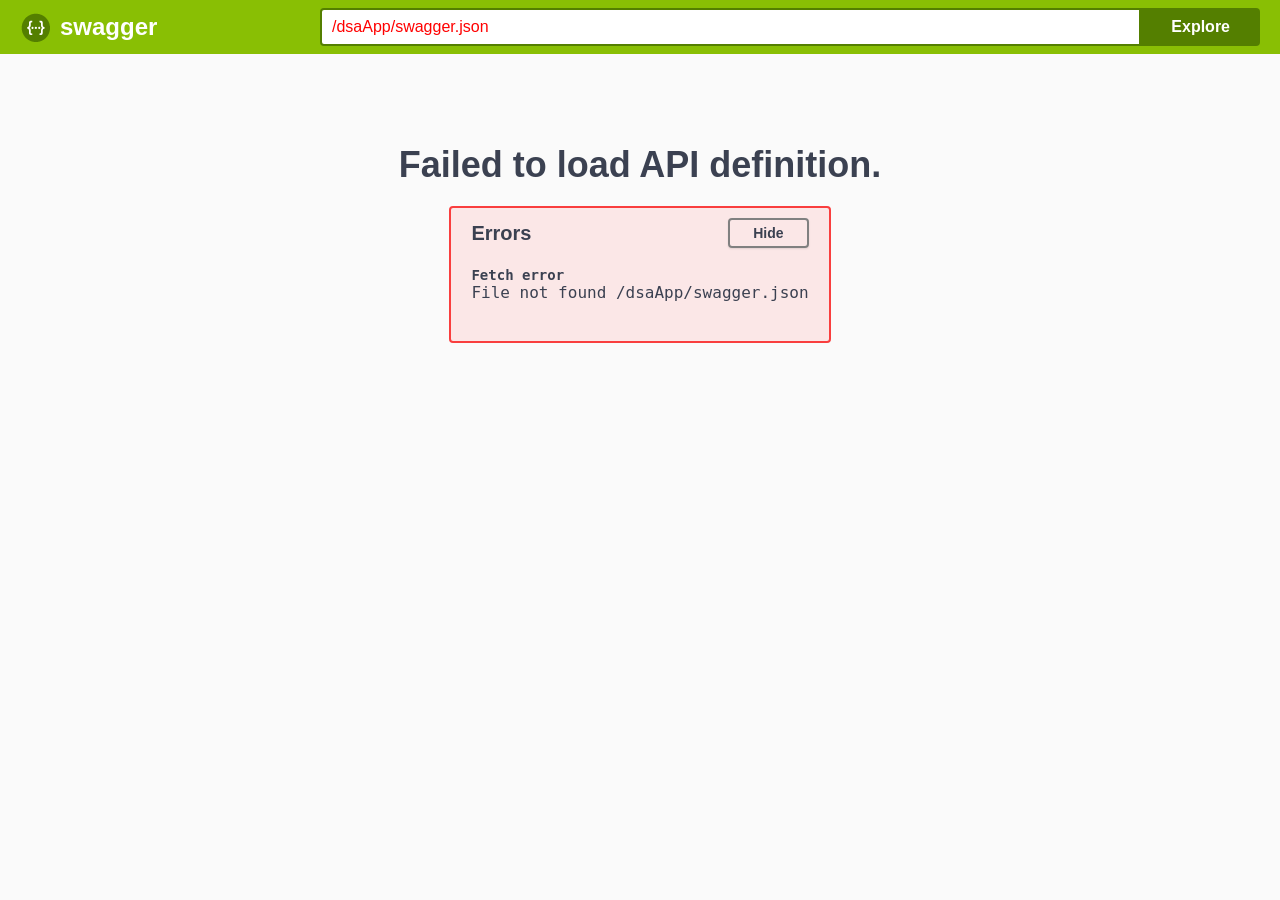
==== commit f648a991: "canviat url swagger" ====
--- a/public/swagger/index.html
+++ b/public/swagger/index.html
@@ -40,7 +40,7 @@
 
       // Build a system
       const ui = SwaggerUIBundle({
-        url: "http://localhost:8080/dsaApp/swagger.json",
+        url: "/dsaApp/swagger.json",
         dom_id: '#swagger-ui',
         deepLinking: true,
         presets: [
